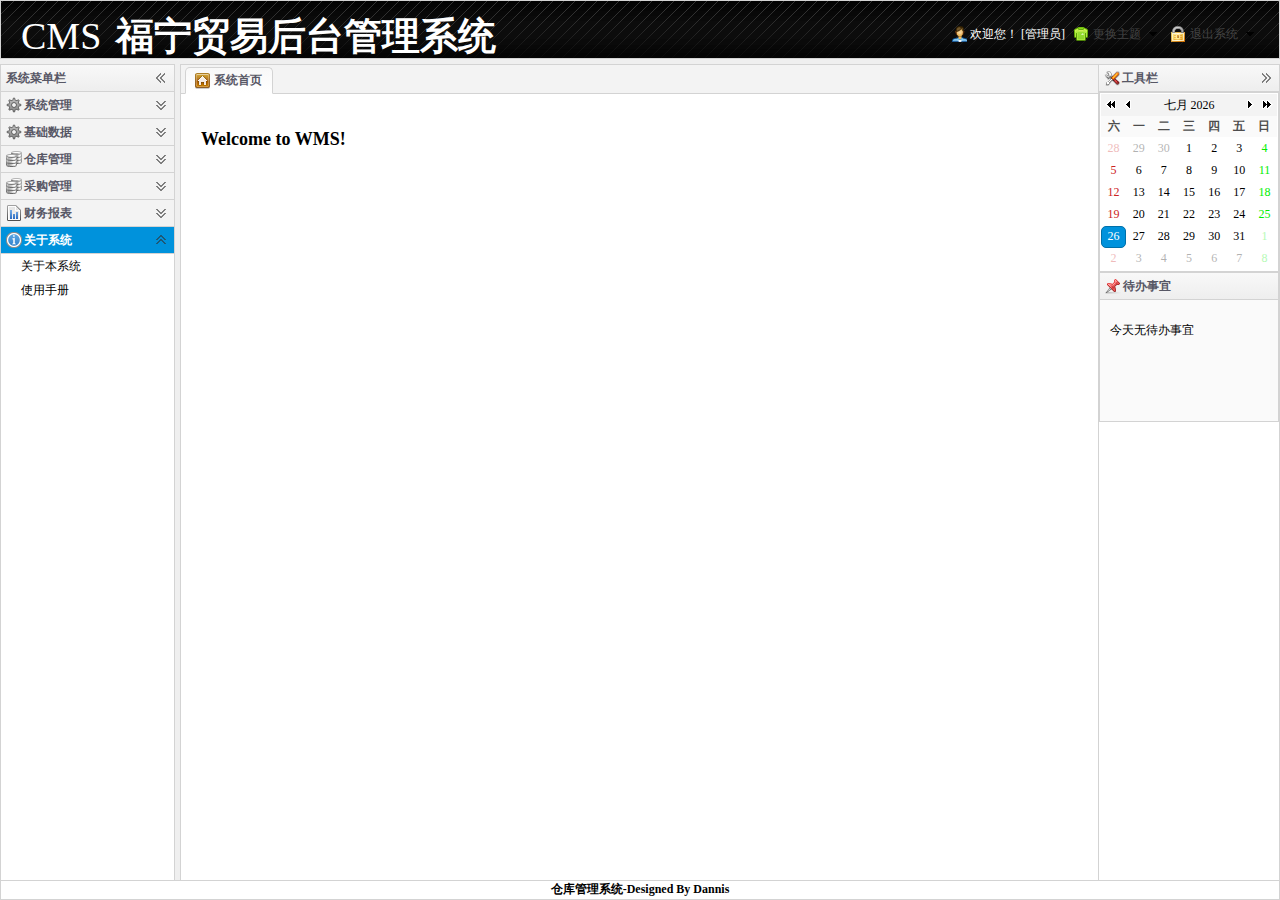
==== cms-web/web/index.html @ 6dc80f47 "init" ====
<!DOCTYPE html PUBLIC "-//W3C//DTD XHTML 1.0 Transitional//EN"
        "http://www.w3.org/TR/xhtml1/DTD/xhtml1-transitional.dtd">
<html>
<head>
    <title>CMS</title>
    <meta http-equiv="Content-Type" content="text/html; charset=UTF-8">
    <link id="easyuiTheme" rel="stylesheet" type="text/css" href="static/easyui/themes/gray/easyui.css">
    <link rel="stylesheet" type="text/css" href="static/easyui/themes/icon.css">
    <link rel="stylesheet" type="text/css" href="static/easyui/themes/color.css">
    <link rel="stylesheet" type="text/css" href="static/css/default.css">
    <link href="static/images/user_male_2.png" rel="shortcut icon">
    <script type="text/javascript" src="static/easyui/jquery.min.js"></script>
    <script type="text/javascript" src="static/easyui/jquery.easyui.min.js"></script>
    <script type="text/javascript" src="static/easyui/locale/easyui-lang-zh_CN.js"></script>
    <script type="text/javascript" src="static/js/jquery.cookie.js"></script>
    <script type="text/javascript" src="static/js/common.js"></script>
</head>
<body class="easyui-layout" scroll="no">
<noscript>
    <div style="position: absolute; z-index: 100000; height: 2046px; top: 0; left: 0;
            width: 100%; background: white; text-align: center;">
        <img src="static/images/noscript.gif" alt='抱歉，请开启脚本支持！'/>
    </div>
</noscript>

<div region="north" split="true" class="header">
    <div style="width:100%;height:100%;margin:0 auto;padding:0 auto">
        <div class="logo">
            <p style="margin: 10px 0 0 20px;display: inline-block">CMS</p>
            <p style="font-weight:600;margin: 10px 0 0 5px;display:inline-block">福宁贸易后台管理系统</p>
        </div>
        <div class="btn-area">
            <div style="margin-right:20px;margin-top:20px;padding:0 auto;vertical-align: middle">
                <img alt="user" src="static/images/user_male_2.png" style="vertical-align: middle"/>
                <span style="line-height:26px;vertical-align:middle;display:inline-block">欢迎您！</span>
                <span style="line-height:26px;vertical-align:middle;display:inline-block">[管理员]</span>
                <a id="change-theme-menubutton" href="javascript:void(0)">更换主题</a>
                <a id="exit-menubutton" href="javascript:void(0)">退出系统</a>
            </div>
            <div id="theme-menu" style="width: 150px;">
                <div data-options="iconCls:''">Default</div>
                <div data-options="iconCls:''">Gray</div>
                <div data-options="iconCls:''">Bootstrap</div>
                <div data-options="iconCls:''">Black</div>
                <div data-options="iconCls:''">Metro</div>
                <div class="menu-sep"></div>
                <div data-options="iconCls:''">Metro-Blue</div>
                <div data-options="iconCls:''">Metro-Gray</div>
                <div data-options="iconCls:''">Metro-Green</div>
                <div data-options="iconCls:''">Metro-Orange</div>
                <div data-options="iconCls:''">Metro-Red</div>
                <div class="menu-sep"></div>
                <div data-options="iconCls:''">UI-Cupertino</div>
                <div data-options="iconCls:''">UI-Pepper-Grinder</div>
                <div data-options="iconCls:''">UI-Sunny</div>
            </div>
            <div id="system-menu" style="width: 120px;">
                <div data-options="iconCls:'icon-custom-lock-go'" cnName="logout-button">注销登陆</div>
                <div data-options="iconCls:'icon-custom-exit'" cnName="exit-button">关闭系统</div>
            </div>
            <div id="logout-dialog" class="easyui-dialog" title="退出登陆" style="width:320px;height:150px;"
                 data-options="iconCls:'icon-custom-exit',resizable:true,modal:true,closed:true,
                 buttons:[
                 {text:'是的',iconCls:'icon-ok',handler:function(){alert('YES')}},
                 {text:'不是',iconCls:'icon-no',handler:function(){alert('NO')}}
                 ]">
                <p style="margin-left:25px;margin-top:25px">是否退出登陆?</p>
            </div>
            <div id="exit-dialog" class="easyui-dialog" title="退出系统" style="width:320px;height:150px;"
                 data-options="iconCls:'icon-custom-exit',resizable:true,modal:true,closed:true,
                 buttons:[
                 {text:'是的',iconCls:'icon-ok',handler:function(){alert('YES')}},
                 {text:'不是',iconCls:'icon-no',handler:function(){alert('NO')}}
                 ]">
                <p style="margin-left:25px;margin-top:25px">是否退出并关闭系统?</p>
            </div>
        </div>
    </div>
</div>

<!-- 系统菜单栏 -->
<div region="west" split="true" title="系统菜单栏" style="width:180px;">
    <div id="left-menu" class="easyui-accordion" fit="true" border="false">
        <!-- 菜单列表 -->
    </div>
</div>

<div region="center" id="mainPanel" style="background: #eee;overflow:hidden;">
    <div id="workspaceTabs">
        <div title="系统首页" style="padding: 20px;" data-options="iconCls:'icon-custom-home'" id="home">
            <h2>Welcome to WMS!</h2>
        </div>
    </div>
</div>

<div region="east" title="工具栏" data-options="iconCls:'icon-dannis-tool'" style="width:182px;">
    <div id="cc" style="width:180px;height:180px;"></div>
    <div id="p" data-options="iconCls:'icon-dannis-pin'" class="easyui-panel" title="待办事宜"
         style="width:180px;height:150px;padding:10px;background:#fafafa;">
        <p>今天无待办事宜</p>
    </div>
</div>

<div region="south" style="height: 20px;">
    <div style="text-align: center; font-weight: bold">
        仓库管理系统-Designed By Dannis
    </div>
</div>

<div id="workbenches" style="display: none">
    <div id="userManagementWorkbench"></div>
</div>
</body>
</html>
---- cms-web/web/static/easyui/themes/gray/easyui.css ----
.panel {
  overflow: hidden;
  text-align: left;
  margin: 0;
  border: 0;
  -moz-border-radius: 0 0 0 0;
  -webkit-border-radius: 0 0 0 0;
  border-radius: 0 0 0 0;
}
.panel-header,
.panel-body {
  border-width: 1px;
  border-style: solid;
}
.panel-header {
  padding: 5px;
  position: relative;
}
.panel-title {
  background: url('images/blank.gif') no-repeat;
}
.panel-header-noborder {
  border-width: 0 0 1px 0;
}
.panel-body {
  overflow: auto;
  border-top-width: 0;
  padding: 0;
}
.panel-body-noheader {
  border-top-width: 1px;
}
.panel-body-noborder {
  border-width: 0px;
}
.panel-body-nobottom {
  border-bottom-width: 0;
}
.panel-with-icon {
  padding-left: 18px;
}
.panel-icon,
.panel-tool {
  position: absolute;
  top: 50%;
  margin-top: -8px;
  height: 16px;
  overflow: hidden;
}
.panel-icon {
  left: 5px;
  width: 16px;
}
.panel-tool {
  right: 5px;
  width: auto;
}
.panel-tool a {
  display: inline-block;
  width: 16px;
  height: 16px;
  opacity: 0.6;
  filter: alpha(opacity=60);
  margin: 0 0 0 2px;
  vertical-align: top;
}
.panel-tool a:hover {
  opacity: 1;
  filter: alpha(opacity=100);
  background-color: #e2e2e2;
  -moz-border-radius: 3px 3px 3px 3px;
  -webkit-border-radius: 3px 3px 3px 3px;
  border-radius: 3px 3px 3px 3px;
}
.panel-loading {
  padding: 11px 0px 10px 30px;
}
.panel-noscroll {
  overflow: hidden;
}
.panel-fit,
.panel-fit body {
  height: 100%;
  margin: 0;
  padding: 0;
  border: 0;
  overflow: hidden;
}
.panel-loading {
  background: url('images/loading.gif') no-repeat 10px 10px;
}
.panel-tool-close {
  background: url('images/panel_tools.png') no-repeat -16px 0px;
}
.panel-tool-min {
  background: url('images/panel_tools.png') no-repeat 0px 0px;
}
.panel-tool-max {
  background: url('images/panel_tools.png') no-repeat 0px -16px;
}
.panel-tool-restore {
  background: url('images/panel_tools.png') no-repeat -16px -16px;
}
.panel-tool-collapse {
  background: url('images/panel_tools.png') no-repeat -32px 0;
}
.panel-tool-expand {
  background: url('images/panel_tools.png') no-repeat -32px -16px;
}
.panel-header,
.panel-body {
  border-color: #D3D3D3;
}
.panel-header {
  background-color: #f3f3f3;
  background: -webkit-linear-gradient(top,#F8F8F8 0,#eeeeee 100%);
  background: -moz-linear-gradient(top,#F8F8F8 0,#eeeeee 100%);
  background: -o-linear-gradient(top,#F8F8F8 0,#eeeeee 100%);
  background: linear-gradient(to bottom,#F8F8F8 0,#eeeeee 100%);
  background-repeat: repeat-x;
  filter: progid:DXImageTransform.Microsoft.gradient(startColorstr=#F8F8F8,endColorstr=#eeeeee,GradientType=0);
}
.panel-body {
  background-color: #ffffff;
  color: #000000;
  font-size: 12px;
}
.panel-title {
  font-size: 12px;
  font-weight: bold;
  color: #575765;
  height: 16px;
  line-height: 16px;
}
.panel-footer {
  border: 1px solid #D3D3D3;
  overflow: hidden;
  background: #fafafa;
}
.panel-footer-noborder {
  border-width: 1px 0 0 0;
}
.accordion {
  overflow: hidden;
  border-width: 1px;
  border-style: solid;
}
.accordion .accordion-header {
  border-width: 0 0 1px;
  cursor: pointer;
}
.accordion .accordion-body {
  border-width: 0 0 1px;
}
.accordion-noborder {
  border-width: 0;
}
.accordion-noborder .accordion-header {
  border-width: 0 0 1px;
}
.accordion-noborder .accordion-body {
  border-width: 0 0 1px;
}
.accordion-collapse {
  background: url('images/accordion_arrows.png') no-repeat 0 0;
}
.accordion-expand {
  background: url('images/accordion_arrows.png') no-repeat -16px 0;
}
.accordion {
  background: #ffffff;
  border-color: #D3D3D3;
}
.accordion .accordion-header {
  background: #f3f3f3;
  filter: none;
}
.accordion .accordion-header-selected {
  background: #0092DC;
}
.accordion .accordion-header-selected .panel-title {
  color: #fff;
}
.window {
  overflow: hidden;
  padding: 5px;
  border-width: 1px;
  border-style: solid;
}
.window .window-header {
  background: transparent;
  padding: 0px 0px 6px 0px;
}
.window .window-body {
  border-width: 1px;
  border-style: solid;
  border-top-width: 0px;
}
.window .window-body-noheader {
  border-top-width: 1px;
}
.window .panel-body-nobottom {
  border-bottom-width: 0;
}
.window .window-header .panel-icon,
.window .window-header .panel-tool {
  top: 50%;
  margin-top: -11px;
}
.window .window-header .panel-icon {
  left: 1px;
}
.window .window-header .panel-tool {
  right: 1px;
}
.window .window-header .panel-with-icon {
  padding-left: 18px;
}
.window-proxy {
  position: absolute;
  overflow: hidden;
}
.window-proxy-mask {
  position: absolute;
  filter: alpha(opacity=5);
  opacity: 0.05;
}
.window-mask {
  position: absolute;
  left: 0;
  top: 0;
  width: 100%;
  height: 100%;
  filter: alpha(opacity=40);
  opacity: 0.40;
  font-size: 1px;
  overflow: hidden;
}
.window,
.window-shadow {
  position: absolute;
  -moz-border-radius: 5px 5px 5px 5px;
  -webkit-border-radius: 5px 5px 5px 5px;
  border-radius: 5px 5px 5px 5px;
}
.window-shadow {
  background: #ccc;
  -moz-box-shadow: 2px 2px 3px #cccccc;
  -webkit-box-shadow: 2px 2px 3px #cccccc;
  box-shadow: 2px 2px 3px #cccccc;
  filter: progid:DXImageTransform.Microsoft.Blur(pixelRadius=2,MakeShadow=false,ShadowOpacity=0.2);
}
.window,
.window .window-body {
  border-color: #D3D3D3;
}
.window {
  background-color: #f3f3f3;
  background: -webkit-linear-gradient(top,#F8F8F8 0,#eeeeee 20%);
  background: -moz-linear-gradient(top,#F8F8F8 0,#eeeeee 20%);
  background: -o-linear-gradient(top,#F8F8F8 0,#eeeeee 20%);
  background: linear-gradient(to bottom,#F8F8F8 0,#eeeeee 20%);
  background-repeat: repeat-x;
  filter: progid:DXImageTransform.Microsoft.gradient(startColorstr=#F8F8F8,endColorstr=#eeeeee,GradientType=0);
}
.window-proxy {
  border: 1px dashed #D3D3D3;
}
.window-proxy-mask,
.window-mask {
  background: #ccc;
}
.window .panel-footer {
  border: 1px solid #D3D3D3;
  position: relative;
  top: -1px;
}
.dialog-content {
  overflow: auto;
}
.dialog-toolbar {
  padding: 2px 5px;
}
.dialog-tool-separator {
  float: left;
  height: 24px;
  border-left: 1px solid #ccc;
  border-right: 1px solid #fff;
  margin: 2px 1px;
}
.dialog-button {
  padding: 5px;
  text-align: right;
}
.dialog-button .l-btn {
  margin-left: 5px;
}
.dialog-toolbar,
.dialog-button {
  background: #fafafa;
  border-width: 1px;
  border-style: solid;
}
.dialog-toolbar {
  border-color: #D3D3D3 #D3D3D3 #ddd #D3D3D3;
}
.dialog-button {
  border-color: #ddd #D3D3D3 #D3D3D3 #D3D3D3;
}
.l-btn {
  text-decoration: none;
  display: inline-block;
  overflow: hidden;
  margin: 0;
  padding: 0;
  cursor: pointer;
  outline: none;
  text-align: center;
  vertical-align: middle;
  line-height: normal;
}
.l-btn-plain {
  border-width: 0;
  padding: 1px;
}
.l-btn-left {
  display: inline-block;
  position: relative;
  overflow: hidden;
  margin: 0;
  padding: 0;
  vertical-align: top;
}
.l-btn-text {
  display: inline-block;
  vertical-align: top;
  width: auto;
  line-height: 24px;
  font-size: 12px;
  padding: 0;
  margin: 0 4px;
}
.l-btn-icon {
  display: inline-block;
  width: 16px;
  height: 16px;
  line-height: 16px;
  position: absolute;
  top: 50%;
  margin-top: -8px;
  font-size: 1px;
}
.l-btn span span .l-btn-empty {
  display: inline-block;
  margin: 0;
  width: 16px;
  height: 24px;
  font-size: 1px;
  vertical-align: top;
}
.l-btn span .l-btn-icon-left {
  padding: 0 0 0 20px;
  background-position: left center;
}
.l-btn span .l-btn-icon-right {
  padding: 0 20px 0 0;
  background-position: right center;
}
.l-btn-icon-left .l-btn-text {
  margin: 0 4px 0 24px;
}
.l-btn-icon-left .l-btn-icon {
  left: 4px;
}
.l-btn-icon-right .l-btn-text {
  margin: 0 24px 0 4px;
}
.l-btn-icon-right .l-btn-icon {
  right: 4px;
}
.l-btn-icon-top .l-btn-text {
  margin: 20px 4px 0 4px;
}
.l-btn-icon-top .l-btn-icon {
  top: 4px;
  left: 50%;
  margin: 0 0 0 -8px;
}
.l-btn-icon-bottom .l-btn-text {
  margin: 0 4px 20px 4px;
}
.l-btn-icon-bottom .l-btn-icon {
  top: auto;
  bottom: 4px;
  left: 50%;
  margin: 0 0 0 -8px;
}
.l-btn-left .l-btn-empty {
  margin: 0 4px;
  width: 16px;
}
.l-btn-plain:hover {
  padding: 0;
}
.l-btn-focus {
  outline: #0000FF dotted thin;
}
.l-btn-large .l-btn-text {
  line-height: 40px;
}
.l-btn-large .l-btn-icon {
  width: 32px;
  height: 32px;
  line-height: 32px;
  margin-top: -16px;
}
.l-btn-large .l-btn-icon-left .l-btn-text {
  margin-left: 40px;
}
.l-btn-large .l-btn-icon-right .l-btn-text {
  margin-right: 40px;
}
.l-btn-large .l-btn-icon-top .l-btn-text {
  margin-top: 36px;
  line-height: 24px;
  min-width: 32px;
}
.l-btn-large .l-btn-icon-top .l-btn-icon {
  margin: 0 0 0 -16px;
}
.l-btn-large .l-btn-icon-bottom .l-btn-text {
  margin-bottom: 36px;
  line-height: 24px;
  min-width: 32px;
}
.l-btn-large .l-btn-icon-bottom .l-btn-icon {
  margin: 0 0 0 -16px;
}
.l-btn-large .l-btn-left .l-btn-empty {
  margin: 0 4px;
  width: 32px;
}
.l-btn {
  color: #444;
  background: #fafafa;
  background-repeat: repeat-x;
  border: 1px solid #bbb;
  background: -webkit-linear-gradient(top,#ffffff 0,#eeeeee 100%);
  background: -moz-linear-gradient(top,#ffffff 0,#eeeeee 100%);
  background: -o-linear-gradient(top,#ffffff 0,#eeeeee 100%);
  background: linear-gradient(to bottom,#ffffff 0,#eeeeee 100%);
  background-repeat: repeat-x;
  filter: progid:DXImageTransform.Microsoft.gradient(startColorstr=#ffffff,endColorstr=#eeeeee,GradientType=0);
  -moz-border-radius: 5px 5px 5px 5px;
  -webkit-border-radius: 5px 5px 5px 5px;
  border-radius: 5px 5px 5px 5px;
}
.l-btn:hover {
  background: #e2e2e2;
  color: #000000;
  border: 1px solid #ccc;
  filter: none;
}
.l-btn-plain {
  background: transparent;
  border-width: 0;
  filter: none;
}
.l-btn-outline {
  border-width: 1px;
  border-color: #ccc;
  padding: 0;
}
.l-btn-plain:hover {
  background: #e2e2e2;
  color: #000000;
  border: 1px solid #ccc;
  -moz-border-radius: 5px 5px 5px 5px;
  -webkit-border-radius: 5px 5px 5px 5px;
  border-radius: 5px 5px 5px 5px;
}
.l-btn-disabled,
.l-btn-disabled:hover {
  opacity: 0.5;
  cursor: default;
  background: #fafafa;
  color: #444;
  background: -webkit-linear-gradient(top,#ffffff 0,#eeeeee 100%);
  background: -moz-linear-gradient(top,#ffffff 0,#eeeeee 100%);
  background: -o-linear-gradient(top,#ffffff 0,#eeeeee 100%);
  background: linear-gradient(to bottom,#ffffff 0,#eeeeee 100%);
  background-repeat: repeat-x;
  filter: progid:DXImageTransform.Microsoft.gradient(startColorstr=#ffffff,endColorstr=#eeeeee,GradientType=0);
}
.l-btn-disabled .l-btn-text,
.l-btn-disabled .l-btn-icon {
  filter: alpha(opacity=50);
}
.l-btn-plain-disabled,
.l-btn-plain-disabled:hover {
  background: transparent;
  filter: alpha(opacity=50);
}
.l-btn-selected,
.l-btn-selected:hover {
  background: #ddd;
  filter: none;
}
.l-btn-plain-selected,
.l-btn-plain-selected:hover {
  background: #ddd;
}
.textbox {
  position: relative;
  border: 1px solid #D3D3D3;
  background-color: #fff;
  vertical-align: middle;
  display: inline-block;
  overflow: hidden;
  white-space: nowrap;
  margin: 0;
  padding: 0;
  -moz-border-radius: 5px 5px 5px 5px;
  -webkit-border-radius: 5px 5px 5px 5px;
  border-radius: 5px 5px 5px 5px;
}
.textbox .textbox-text {
  font-size: 12px;
  border: 0;
  margin: 0;
  padding: 4px;
  white-space: normal;
  vertical-align: top;
  outline-style: none;
  resize: none;
  -moz-border-radius: 5px 5px 5px 5px;
  -webkit-border-radius: 5px 5px 5px 5px;
  border-radius: 5px 5px 5px 5px;
}
.textbox .textbox-prompt {
  font-size: 12px;
  color: #aaa;
}
.textbox .textbox-button,
.textbox .textbox-button:hover {
  position: absolute;
  top: 0;
  padding: 0;
  vertical-align: top;
  -moz-border-radius: 0 0 0 0;
  -webkit-border-radius: 0 0 0 0;
  border-radius: 0 0 0 0;
}
.textbox-button-right,
.textbox-button-right:hover {
  border-width: 0 0 0 1px;
}
.textbox-button-left,
.textbox-button-left:hover {
  border-width: 0 1px 0 0;
}
.textbox-addon {
  position: absolute;
  top: 0;
}
.textbox-icon {
  display: inline-block;
  width: 18px;
  height: 20px;
  overflow: hidden;
  vertical-align: top;
  background-position: center center;
  cursor: pointer;
  opacity: 0.6;
  filter: alpha(opacity=60);
  text-decoration: none;
  outline-style: none;
}
.textbox-icon-disabled,
.textbox-icon-readonly {
  cursor: default;
}
.textbox-icon:hover {
  opacity: 1.0;
  filter: alpha(opacity=100);
}
.textbox-icon-disabled:hover {
  opacity: 0.6;
  filter: alpha(opacity=60);
}
.textbox-focused {
  -moz-box-shadow: 0 0 3px 0 #D3D3D3;
  -webkit-box-shadow: 0 0 3px 0 #D3D3D3;
  box-shadow: 0 0 3px 0 #D3D3D3;
}
.textbox-invalid {
  border-color: #ffa8a8;
  background-color: #fff3f3;
}
.filebox .textbox-value {
  vertical-align: top;
  position: absolute;
  top: 0;
  left: -5000px;
}
.filebox-label {
  display: inline-block;
  position: absolute;
  width: 100%;
  height: 100%;
  cursor: pointer;
  left: 0;
  top: 0;
  z-index: 10;
}
.l-btn-disabled .filebox-label {
  cursor: default;
}
.combo {
  display: inline-block;
  white-space: nowrap;
  margin: 0;
  padding: 0;
  border-width: 1px;
  border-style: solid;
  overflow: hidden;
  vertical-align: middle;
}
.combo .combo-text {
  font-size: 12px;
  border: 0px;
  margin: 0;
  padding: 0px 2px;
  vertical-align: baseline;
}
.combo-arrow {
  width: 18px;
  height: 20px;
  overflow: hidden;
  display: inline-block;
  vertical-align: top;
  cursor: pointer;
  opacity: 0.6;
  filter: alpha(opacity=60);
}
.combo-arrow-hover {
  opacity: 1.0;
  filter: alpha(opacity=100);
}
.combo-panel {
  overflow: auto;
}
.combo-arrow {
  background: url('images/combo_arrow.png') no-repeat center center;
}
.combo-panel {
  background-color: #ffffff;
}
.combo {
  border-color: #D3D3D3;
  background-color: #fff;
}
.combo-arrow {
  background-color: #f3f3f3;
}
.combo-arrow-hover {
  background-color: #e2e2e2;
}
.combo-arrow:hover {
  background-color: #e2e2e2;
}
.combo .textbox-icon-disabled:hover {
  cursor: default;
}
.textbox-invalid {
  border-color: #ffa8a8;
  background-color: #fff3f3;
}
.combobox-item,
.combobox-group {
  font-size: 12px;
  padding: 3px;
  padding-right: 0px;
}
.combobox-item-disabled {
  opacity: 0.5;
  filter: alpha(opacity=50);
}
.combobox-gitem {
  padding-left: 10px;
}
.combobox-group {
  font-weight: bold;
}
.combobox-item-hover {
  background-color: #e2e2e2;
  color: #000000;
}
.combobox-item-selected {
  background-color: #0092DC;
  color: #fff;
}
.layout {
  position: relative;
  overflow: hidden;
  margin: 0;
  padding: 0;
  z-index: 0;
}
.layout-panel {
  position: absolute;
  overflow: hidden;
}
.layout-panel-east,
.layout-panel-west {
  z-index: 2;
}
.layout-panel-north,
.layout-panel-south {
  z-index: 3;
}
.layout-expand {
  position: absolute;
  padding: 0px;
  font-size: 1px;
  cursor: pointer;
  z-index: 1;
}
.layout-expand .panel-header,
.layout-expand .panel-body {
  background: transparent;
  filter: none;
  overflow: hidden;
}
.layout-expand .panel-header {
  border-bottom-width: 0px;
}
.layout-split-proxy-h,
.layout-split-proxy-v {
  position: absolute;
  font-size: 1px;
  display: none;
  z-index: 5;
}
.layout-split-proxy-h {
  width: 5px;
  cursor: e-resize;
}
.layout-split-proxy-v {
  height: 5px;
  cursor: n-resize;
}
.layout-mask {
  position: absolute;
  background: #fafafa;
  filter: alpha(opacity=10);
  opacity: 0.10;
  z-index: 4;
}
.layout-button-up {
  background: url('images/layout_arrows.png') no-repeat -16px -16px;
}
.layout-button-down {
  background: url('images/layout_arrows.png') no-repeat -16px 0;
}
.layout-button-left {
  background: url('images/layout_arrows.png') no-repeat 0 0;
}
.layout-button-right {
  background: url('images/layout_arrows.png') no-repeat 0 -16px;
}
.layout-split-proxy-h,
.layout-split-proxy-v {
  background-color: #bfbfbf;
}
.layout-split-north {
  border-bottom: 5px solid #efefef;
}
.layout-split-south {
  border-top: 5px solid #efefef;
}
.layout-split-east {
  border-left: 5px solid #efefef;
}
.layout-split-west {
  border-right: 5px solid #efefef;
}
.layout-expand {
  background-color: #f3f3f3;
}
.layout-expand-over {
  background-color: #f3f3f3;
}
.tabs-container {
  overflow: hidden;
}
.tabs-header {
  border-width: 1px;
  border-style: solid;
  border-bottom-width: 0;
  position: relative;
  padding: 0;
  padding-top: 2px;
  overflow: hidden;
}
.tabs-scroller-left,
.tabs-scroller-right {
  position: absolute;
  top: auto;
  bottom: 0;
  width: 18px;
  font-size: 1px;
  display: none;
  cursor: pointer;
  border-width: 1px;
  border-style: solid;
}
.tabs-scroller-left {
  left: 0;
}
.tabs-scroller-right {
  right: 0;
}
.tabs-tool {
  position: absolute;
  bottom: 0;
  padding: 1px;
  overflow: hidden;
  border-width: 1px;
  border-style: solid;
}
.tabs-header-plain .tabs-tool {
  padding: 0 1px;
}
.tabs-wrap {
  position: relative;
  left: 0;
  overflow: hidden;
  width: 100%;
  margin: 0;
  padding: 0;
}
.tabs-scrolling {
  margin-left: 18px;
  margin-right: 18px;
}
.tabs-disabled {
  opacity: 0.3;
  filter: alpha(opacity=30);
}
.tabs {
  list-style-type: none;
  height: 26px;
  margin: 0px;
  padding: 0px;
  padding-left: 4px;
  width: 50000px;
  border-style: solid;
  border-width: 0 0 1px 0;
}
.tabs li {
  float: left;
  display: inline-block;
  margin: 0 4px -1px 0;
  padding: 0;
  position: relative;
  border: 0;
}
.tabs li a.tabs-inner {
  display: inline-block;
  text-decoration: none;
  margin: 0;
  padding: 0 10px;
  height: 25px;
  line-height: 25px;
  text-align: center;
  white-space: nowrap;
  border-width: 1px;
  border-style: solid;
  -moz-border-radius: 5px 5px 0 0;
  -webkit-border-radius: 5px 5px 0 0;
  border-radius: 5px 5px 0 0;
}
.tabs li.tabs-selected a.tabs-inner {
  font-weight: bold;
  outline: none;
}
.tabs li.tabs-selected a:hover.tabs-inner {
  cursor: default;
  pointer: default;
}
.tabs li a.tabs-close,
.tabs-p-tool {
  position: absolute;
  font-size: 1px;
  display: block;
  height: 12px;
  padding: 0;
  top: 50%;
  margin-top: -6px;
  overflow: hidden;
}
.tabs li a.tabs-close {
  width: 12px;
  right: 5px;
  opacity: 0.6;
  filter: alpha(opacity=60);
}
.tabs-p-tool {
  right: 16px;
}
.tabs-p-tool a {
  display: inline-block;
  font-size: 1px;
  width: 12px;
  height: 12px;
  margin: 0;
  opacity: 0.6;
  filter: alpha(opacity=60);
}
.tabs li a:hover.tabs-close,
.tabs-p-tool a:hover {
  opacity: 1;
  filter: alpha(opacity=100);
  cursor: hand;
  cursor: pointer;
}
.tabs-with-icon {
  padding-left: 18px;
}
.tabs-icon {
  position: absolute;
  width: 16px;
  height: 16px;
  left: 10px;
  top: 50%;
  margin-top: -8px;
}
.tabs-title {
  font-size: 12px;
}
.tabs-closable {
  padding-right: 8px;
}
.tabs-panels {
  margin: 0px;
  padding: 0px;
  border-width: 1px;
  border-style: solid;
  border-top-width: 0;
  overflow: hidden;
}
.tabs-header-bottom {
  border-width: 0 1px 1px 1px;
  padding: 0 0 2px 0;
}
.tabs-header-bottom .tabs {
  border-width: 1px 0 0 0;
}
.tabs-header-bottom .tabs li {
  margin: -1px 4px 0 0;
}
.tabs-header-bottom .tabs li a.tabs-inner {
  -moz-border-radius: 0 0 5px 5px;
  -webkit-border-radius: 0 0 5px 5px;
  border-radius: 0 0 5px 5px;
}
.tabs-header-bottom .tabs-tool {
  top: 0;
}
.tabs-header-bottom .tabs-scroller-left,
.tabs-header-bottom .tabs-scroller-right {
  top: 0;
  bottom: auto;
}
.tabs-panels-top {
  border-width: 1px 1px 0 1px;
}
.tabs-header-left {
  float: left;
  border-width: 1px 0 1px 1px;
  padding: 0;
}
.tabs-header-right {
  float: right;
  border-width: 1px 1px 1px 0;
  padding: 0;
}
.tabs-header-left .tabs-wrap,
.tabs-header-right .tabs-wrap {
  height: 100%;
}
.tabs-header-left .tabs {
  height: 100%;
  padding: 4px 0 0 2px;
  border-width: 0 1px 0 0;
}
.tabs-header-right .tabs {
  height: 100%;
  padding: 4px 2px 0 0;
  border-width: 0 0 0 1px;
}
.tabs-header-left .tabs li,
.tabs-header-right .tabs li {
  display: block;
  width: 100%;
  position: relative;
}
.tabs-header-left .tabs li {
  left: auto;
  right: 0;
  margin: 0 -1px 4px 0;
  float: right;
}
.tabs-header-right .tabs li {
  left: 0;
  right: auto;
  margin: 0 0 4px -1px;
  float: left;
}
.tabs-justified li a.tabs-inner {
  padding-left: 0;
  padding-right: 0;
}
.tabs-header-left .tabs li a.tabs-inner {
  display: block;
  text-align: left;
  padding-left: 10px;
  padding-right: 10px;
  -moz-border-radius: 5px 0 0 5px;
  -webkit-border-radius: 5px 0 0 5px;
  border-radius: 5px 0 0 5px;
}
.tabs-header-right .tabs li a.tabs-inner {
  display: block;
  text-align: left;
  padding-left: 10px;
  padding-right: 10px;
  -moz-border-radius: 0 5px 5px 0;
  -webkit-border-radius: 0 5px 5px 0;
  border-radius: 0 5px 5px 0;
}
.tabs-panels-right {
  float: right;
  border-width: 1px 1px 1px 0;
}
.tabs-panels-left {
  float: left;
  border-width: 1px 0 1px 1px;
}
.tabs-header-noborder,
.tabs-panels-noborder {
  border: 0px;
}
.tabs-header-plain {
  border: 0px;
  background: transparent;
}
.tabs-pill {
  padding-bottom: 3px;
}
.tabs-header-bottom .tabs-pill {
  padding-top: 3px;
  padding-bottom: 0;
}
.tabs-header-left .tabs-pill {
  padding-right: 3px;
}
.tabs-header-right .tabs-pill {
  padding-left: 3px;
}
.tabs-header .tabs-pill li a.tabs-inner {
  -moz-border-radius: 5px 5px 5px 5px;
  -webkit-border-radius: 5px 5px 5px 5px;
  border-radius: 5px 5px 5px 5px;
}
.tabs-header-narrow,
.tabs-header-narrow .tabs-narrow {
  padding: 0;
}
.tabs-narrow li,
.tabs-header-bottom .tabs-narrow li {
  margin-left: 0;
  margin-right: -1px;
}
.tabs-narrow li.tabs-last,
.tabs-header-bottom .tabs-narrow li.tabs-last {
  margin-right: 0;
}
.tabs-header-left .tabs-narrow,
.tabs-header-right .tabs-narrow {
  padding-top: 0;
}
.tabs-header-left .tabs-narrow li {
  margin-bottom: -1px;
  margin-right: -1px;
}
.tabs-header-left .tabs-narrow li.tabs-last,
.tabs-header-right .tabs-narrow li.tabs-last {
  margin-bottom: 0;
}
.tabs-header-right .tabs-narrow li {
  margin-bottom: -1px;
  margin-left: -1px;
}
.tabs-scroller-left {
  background: #f3f3f3 url('images/tabs_icons.png') no-repeat 1px center;
}
.tabs-scroller-right {
  background: #f3f3f3 url('images/tabs_icons.png') no-repeat -15px center;
}
.tabs li a.tabs-close {
  background: url('images/tabs_icons.png') no-repeat -34px center;
}
.tabs li a.tabs-inner:hover {
  background: #e2e2e2;
  color: #000000;
  filter: none;
}
.tabs li.tabs-selected a.tabs-inner {
  background-color: #ffffff;
  color: #575765;
  background: -webkit-linear-gradient(top,#F8F8F8 0,#ffffff 100%);
  background: -moz-linear-gradient(top,#F8F8F8 0,#ffffff 100%);
  background: -o-linear-gradient(top,#F8F8F8 0,#ffffff 100%);
  background: linear-gradient(to bottom,#F8F8F8 0,#ffffff 100%);
  background-repeat: repeat-x;
  filter: progid:DXImageTransform.Microsoft.gradient(startColorstr=#F8F8F8,endColorstr=#ffffff,GradientType=0);
}
.tabs-header-bottom .tabs li.tabs-selected a.tabs-inner {
  background: -webkit-linear-gradient(top,#ffffff 0,#F8F8F8 100%);
  background: -moz-linear-gradient(top,#ffffff 0,#F8F8F8 100%);
  background: -o-linear-gradient(top,#ffffff 0,#F8F8F8 100%);
  background: linear-gradient(to bottom,#ffffff 0,#F8F8F8 100%);
  background-repeat: repeat-x;
  filter: progid:DXImageTransform.Microsoft.gradient(startColorstr=#ffffff,endColorstr=#F8F8F8,GradientType=0);
}
.tabs-header-left .tabs li.tabs-selected a.tabs-inner {
  background: -webkit-linear-gradient(left,#F8F8F8 0,#ffffff 100%);
  background: -moz-linear-gradient(left,#F8F8F8 0,#ffffff 100%);
  background: -o-linear-gradient(left,#F8F8F8 0,#ffffff 100%);
  background: linear-gradient(to right,#F8F8F8 0,#ffffff 100%);
  background-repeat: repeat-y;
  filter: progid:DXImageTransform.Microsoft.gradient(startColorstr=#F8F8F8,endColorstr=#ffffff,GradientType=1);
}
.tabs-header-right .tabs li.tabs-selected a.tabs-inner {
  background: -webkit-linear-gradient(left,#ffffff 0,#F8F8F8 100%);
  background: -moz-linear-gradient(left,#ffffff 0,#F8F8F8 100%);
  background: -o-linear-gradient(left,#ffffff 0,#F8F8F8 100%);
  background: linear-gradient(to right,#ffffff 0,#F8F8F8 100%);
  background-repeat: repeat-y;
  filter: progid:DXImageTransform.Microsoft.gradient(startColorstr=#ffffff,endColorstr=#F8F8F8,GradientType=1);
}
.tabs li a.tabs-inner {
  color: #575765;
  background-color: #f3f3f3;
  background: -webkit-linear-gradient(top,#F8F8F8 0,#eeeeee 100%);
  background: -moz-linear-gradient(top,#F8F8F8 0,#eeeeee 100%);
  background: -o-linear-gradient(top,#F8F8F8 0,#eeeeee 100%);
  background: linear-gradient(to bottom,#F8F8F8 0,#eeeeee 100%);
  background-repeat: repeat-x;
  filter: progid:DXImageTransform.Microsoft.gradient(startColorstr=#F8F8F8,endColorstr=#eeeeee,GradientType=0);
}
.tabs-header,
.tabs-tool {
  background-color: #f3f3f3;
}
.tabs-header-plain {
  background: transparent;
}
.tabs-header,
.tabs-scroller-left,
.tabs-scroller-right,
.tabs-tool,
.tabs,
.tabs-panels,
.tabs li a.tabs-inner,
.tabs li.tabs-selected a.tabs-inner,
.tabs-header-bottom .tabs li.tabs-selected a.tabs-inner,
.tabs-header-left .tabs li.tabs-selected a.tabs-inner,
.tabs-header-right .tabs li.tabs-selected a.tabs-inner {
  border-color: #D3D3D3;
}
.tabs-p-tool a:hover,
.tabs li a:hover.tabs-close,
.tabs-scroller-over {
  background-color: #e2e2e2;
}
.tabs li.tabs-selected a.tabs-inner {
  border-bottom: 1px solid #ffffff;
}
.tabs-header-bottom .tabs li.tabs-selected a.tabs-inner {
  border-top: 1px solid #ffffff;
}
.tabs-header-left .tabs li.tabs-selected a.tabs-inner {
  border-right: 1px solid #ffffff;
}
.tabs-header-right .tabs li.tabs-selected a.tabs-inner {
  border-left: 1px solid #ffffff;
}
.tabs-header .tabs-pill li.tabs-selected a.tabs-inner {
  background: #0092DC;
  color: #fff;
  filter: none;
  border-color: #D3D3D3;
}
.datagrid .panel-body {
  overflow: hidden;
  position: relative;
}
.datagrid-view {
  position: relative;
  overflow: hidden;
}
.datagrid-view1,
.datagrid-view2 {
  position: absolute;
  overflow: hidden;
  top: 0;
}
.datagrid-view1 {
  left: 0;
}
.datagrid-view2 {
  right: 0;
}
.datagrid-mask {
  position: absolute;
  left: 0;
  top: 0;
  width: 100%;
  height: 100%;
  opacity: 0.3;
  filter: alpha(opacity=30);
  display: none;
}
.datagrid-mask-msg {
  position: absolute;
  top: 50%;
  margin-top: -20px;
  padding: 10px 5px 10px 30px;
  width: auto;
  height: 16px;
  border-width: 2px;
  border-style: solid;
  display: none;
}
.datagrid-sort-icon {
  padding: 0;
}
.datagrid-toolbar {
  height: auto;
  padding: 1px 2px;
  border-width: 0 0 1px 0;
  border-style: solid;
}
.datagrid-btn-separator {
  float: left;
  height: 24px;
  border-left: 1px solid #ccc;
  border-right: 1px solid #fff;
  margin: 2px 1px;
}
.datagrid .datagrid-pager {
  display: block;
  margin: 0;
  border-width: 1px 0 0 0;
  border-style: solid;
}
.datagrid .datagrid-pager-top {
  border-width: 0 0 1px 0;
}
.datagrid-header {
  overflow: hidden;
  cursor: default;
  border-width: 0 0 1px 0;
  border-style: solid;
}
.datagrid-header-inner {
  float: left;
  width: 10000px;
}
.datagrid-header-row,
.datagrid-row {
  height: 25px;
}
.datagrid-header td,
.datagrid-body td,
.datagrid-footer td {
  border-width: 0 1px 1px 0;
  border-style: dotted;
  margin: 0;
  padding: 0;
}
.datagrid-cell,
.datagrid-cell-group,
.datagrid-header-rownumber,
.datagrid-cell-rownumber {
  margin: 0;
  padding: 0 4px;
  white-space: nowrap;
  word-wrap: normal;
  overflow: hidden;
  height: 18px;
  line-height: 18px;
  font-size: 12px;
}
.datagrid-header .datagrid-cell {
  height: auto;
}
.datagrid-header .datagrid-cell span {
  font-size: 12px;
}
.datagrid-cell-group {
  text-align: center;
}
.datagrid-header-rownumber,
.datagrid-cell-rownumber {
  width: 25px;
  text-align: center;
  margin: 0;
  padding: 0;
}
.datagrid-body {
  margin: 0;
  padding: 0;
  overflow: auto;
  zoom: 1;
}
.datagrid-view1 .datagrid-body-inner {
  padding-bottom: 20px;
}
.datagrid-view1 .datagrid-body {
  overflow: hidden;
}
.datagrid-footer {
  overflow: hidden;
}
.datagrid-footer-inner {
  border-width: 1px 0 0 0;
  border-style: solid;
  width: 10000px;
  float: left;
}
.datagrid-row-editing .datagrid-cell {
  height: auto;
}
.datagrid-header-check,
.datagrid-cell-check {
  padding: 0;
  width: 27px;
  height: 18px;
  font-size: 1px;
  text-align: center;
  overflow: hidden;
}
.datagrid-header-check input,
.datagrid-cell-check input {
  margin: 0;
  padding: 0;
  width: 15px;
  height: 18px;
}
.datagrid-resize-proxy {
  position: absolute;
  width: 1px;
  height: 10000px;
  top: 0;
  cursor: e-resize;
  display: none;
}
.datagrid-body .datagrid-editable {
  margin: 0;
  padding: 0;
}
.datagrid-body .datagrid-editable table {
  width: 100%;
  height: 100%;
}
.datagrid-body .datagrid-editable td {
  border: 0;
  margin: 0;
  padding: 0;
}
.datagrid-view .datagrid-editable-input {
  margin: 0;
  padding: 2px 4px;
  border: 1px solid #D3D3D3;
  font-size: 12px;
  outline-style: none;
  -moz-border-radius: 0 0 0 0;
  -webkit-border-radius: 0 0 0 0;
  border-radius: 0 0 0 0;
}
.datagrid-sort-desc .datagrid-sort-icon {
  padding: 0 13px 0 0;
  background: url('images/datagrid_icons.png') no-repeat -16px center;
}
.datagrid-sort-asc .datagrid-sort-icon {
  padding: 0 13px 0 0;
  background: url('images/datagrid_icons.png') no-repeat 0px center;
}
.datagrid-row-collapse {
  background: url('images/datagrid_icons.png') no-repeat -48px center;
}
.datagrid-row-expand {
  background: url('images/datagrid_icons.png') no-repeat -32px center;
}
.datagrid-mask-msg {
  background: #ffffff url('images/loading.gif') no-repeat scroll 5px center;
}
.datagrid-header,
.datagrid-td-rownumber {
  background-color: #fafafa;
  background: -webkit-linear-gradient(top,#fdfdfd 0,#f5f5f5 100%);
  background: -moz-linear-gradient(top,#fdfdfd 0,#f5f5f5 100%);
  background: -o-linear-gradient(top,#fdfdfd 0,#f5f5f5 100%);
  background: linear-gradient(to bottom,#fdfdfd 0,#f5f5f5 100%);
  background-repeat: repeat-x;
  filter: progid:DXImageTransform.Microsoft.gradient(startColorstr=#fdfdfd,endColorstr=#f5f5f5,GradientType=0);
}
.datagrid-cell-rownumber {
  color: #000000;
}
.datagrid-resize-proxy {
  background: #bfbfbf;
}
.datagrid-mask {
  background: #ccc;
}
.datagrid-mask-msg {
  border-color: #D3D3D3;
}
.datagrid-toolbar,
.datagrid-pager {
  background: #fafafa;
}
.datagrid-header,
.datagrid-toolbar,
.datagrid-pager,
.datagrid-footer-inner {
  border-color: #ddd;
}
.datagrid-header td,
.datagrid-body td,
.datagrid-footer td {
  border-color: #ccc;
}
.datagrid-htable,
.datagrid-btable,
.datagrid-ftable {
  color: #000000;
  border-collapse: separate;
}
.datagrid-row-alt {
  background: #fafafa;
}
.datagrid-row-over,
.datagrid-header td.datagrid-header-over {
  background: #e2e2e2;
  color: #000000;
  cursor: default;
}
.datagrid-row-selected {
  background: #0092DC;
  color: #fff;
}
.datagrid-row-editing .textbox,
.datagrid-row-editing .textbox-text {
  -moz-border-radius: 0 0 0 0;
  -webkit-border-radius: 0 0 0 0;
  border-radius: 0 0 0 0;
}
.propertygrid .datagrid-view1 .datagrid-body td {
  padding-bottom: 1px;
  border-width: 0 1px 0 0;
}
.propertygrid .datagrid-group {
  height: 21px;
  overflow: hidden;
  border-width: 0 0 1px 0;
  border-style: solid;
}
.propertygrid .datagrid-group span {
  font-weight: bold;
}
.propertygrid .datagrid-view1 .datagrid-body td {
  border-color: #ddd;
}
.propertygrid .datagrid-view1 .datagrid-group {
  border-color: #f3f3f3;
}
.propertygrid .datagrid-view2 .datagrid-group {
  border-color: #ddd;
}
.propertygrid .datagrid-group,
.propertygrid .datagrid-view1 .datagrid-body,
.propertygrid .datagrid-view1 .datagrid-row-over,
.propertygrid .datagrid-view1 .datagrid-row-selected {
  background: #f3f3f3;
}
.datalist .datagrid-header {
  border-width: 0;
}
.datalist .datagrid-group,
.m-list .m-list-group {
  height: 25px;
  line-height: 25px;
  font-weight: bold;
  overflow: hidden;
  background-color: #fafafa;
  border-style: solid;
  border-width: 0 0 1px 0;
  border-color: #ccc;
}
.datalist .datagrid-group-expander {
  display: none;
}
.datalist .datagrid-group-title {
  padding: 0 4px;
}
.datalist .datagrid-btable {
  width: 100%;
  table-layout: fixed;
}
.datalist .datagrid-row td {
  border-style: solid;
  border-left-color: transparent;
  border-right-color: transparent;
  border-bottom-width: 0;
}
.datalist-lines .datagrid-row td {
  border-bottom-width: 1px;
}
.datalist .datagrid-cell,
.m-list li {
  width: auto;
  height: auto;
  padding: 2px 4px;
  line-height: 18px;
  position: relative;
  white-space: nowrap;
  text-overflow: ellipsis;
  overflow: hidden;
}
.datalist-link,
.m-list li>a {
  display: block;
  position: relative;
  cursor: pointer;
  color: #000000;
  text-decoration: none;
  overflow: hidden;
  margin: -2px -4px;
  padding: 2px 4px;
  padding-right: 16px;
  line-height: 18px;
  white-space: nowrap;
  text-overflow: ellipsis;
  overflow: hidden;
}
.datalist-link::after,
.m-list li>a::after {
  position: absolute;
  display: block;
  width: 8px;
  height: 8px;
  content: '';
  right: 6px;
  top: 50%;
  margin-top: -4px;
  border-style: solid;
  border-width: 1px 1px 0 0;
  -ms-transform: rotate(45deg);
  -moz-transform: rotate(45deg);
  -webkit-transform: rotate(45deg);
  -o-transform: rotate(45deg);
  transform: rotate(45deg);
}
.m-list {
  margin: 0;
  padding: 0;
  list-style: none;
}
.m-list li {
  border-style: solid;
  border-width: 0 0 1px 0;
  border-color: #ccc;
}
.m-list li>a:hover {
  background: #e2e2e2;
  color: #000000;
}
.m-list .m-list-group {
  padding: 0 4px;
}
.pagination {
  zoom: 1;
}
.pagination table {
  float: left;
  height: 30px;
}
.pagination td {
  border: 0;
}
.pagination-btn-separator {
  float: left;
  height: 24px;
  border-left: 1px solid #ccc;
  border-right: 1px solid #fff;
  margin: 3px 1px;
}
.pagination .pagination-num {
  border-width: 1px;
  border-style: solid;
  margin: 0 2px;
  padding: 2px;
  width: 2em;
  height: auto;
}
.pagination-page-list {
  margin: 0px 6px;
  padding: 1px 2px;
  width: auto;
  height: auto;
  border-width: 1px;
  border-style: solid;
}
.pagination-info {
  float: right;
  margin: 0 6px 0 0;
  padding: 0;
  height: 30px;
  line-height: 30px;
  font-size: 12px;
}
.pagination span {
  font-size: 12px;
}
.pagination-link .l-btn-text {
  width: 24px;
  text-align: center;
  margin: 0;
}
.pagination-first {
  background: url('images/pagination_icons.png') no-repeat 0 center;
}
.pagination-prev {
  background: url('images/pagination_icons.png') no-repeat -16px center;
}
.pagination-next {
  background: url('images/pagination_icons.png') no-repeat -32px center;
}
.pagination-last {
  background: url('images/pagination_icons.png') no-repeat -48px center;
}
.pagination-load {
  background: url('images/pagination_icons.png') no-repeat -64px center;
}
.pagination-loading {
  background: url('images/loading.gif') no-repeat center center;
}
.pagination-page-list,
.pagination .pagination-num {
  border-color: #D3D3D3;
}
.calendar {
  border-width: 1px;
  border-style: solid;
  padding: 1px;
  overflow: hidden;
}
.calendar table {
  table-layout: fixed;
  border-collapse: separate;
  font-size: 12px;
  width: 100%;
  height: 100%;
}
.calendar table td,
.calendar table th {
  font-size: 12px;
}
.calendar-noborder {
  border: 0;
}
.calendar-header {
  position: relative;
  height: 22px;
}
.calendar-title {
  text-align: center;
  height: 22px;
}
.calendar-title span {
  position: relative;
  display: inline-block;
  top: 2px;
  padding: 0 3px;
  height: 18px;
  line-height: 18px;
  font-size: 12px;
  cursor: pointer;
  -moz-border-radius: 5px 5px 5px 5px;
  -webkit-border-radius: 5px 5px 5px 5px;
  border-radius: 5px 5px 5px 5px;
}
.calendar-prevmonth,
.calendar-nextmonth,
.calendar-prevyear,
.calendar-nextyear {
  position: absolute;
  top: 50%;
  margin-top: -7px;
  width: 14px;
  height: 14px;
  cursor: pointer;
  font-size: 1px;
  -moz-border-radius: 5px 5px 5px 5px;
  -webkit-border-radius: 5px 5px 5px 5px;
  border-radius: 5px 5px 5px 5px;
}
.calendar-prevmonth {
  left: 20px;
  background: url('images/calendar_arrows.png') no-repeat -18px -2px;
}
.calendar-nextmonth {
  right: 20px;
  background: url('images/calendar_arrows.png') no-repeat -34px -2px;
}
.calendar-prevyear {
  left: 3px;
  background: url('images/calendar_arrows.png') no-repeat -1px -2px;
}
.calendar-nextyear {
  right: 3px;
  background: url('images/calendar_arrows.png') no-repeat -49px -2px;
}
.calendar-body {
  position: relative;
}
.calendar-body th,
.calendar-body td {
  text-align: center;
}
.calendar-day {
  border: 0;
  padding: 1px;
  cursor: pointer;
  -moz-border-radius: 5px 5px 5px 5px;
  -webkit-border-radius: 5px 5px 5px 5px;
  border-radius: 5px 5px 5px 5px;
}
.calendar-other-month {
  opacity: 0.3;
  filter: alpha(opacity=30);
}
.calendar-disabled {
  opacity: 0.6;
  filter: alpha(opacity=60);
  cursor: default;
}
.calendar-menu {
  position: absolute;
  top: 0;
  left: 0;
  width: 180px;
  height: 150px;
  padding: 5px;
  font-size: 12px;
  display: none;
  overflow: hidden;
}
.calendar-menu-year-inner {
  text-align: center;
  padding-bottom: 5px;
}
.calendar-menu-year {
  width: 40px;
  text-align: center;
  border-width: 1px;
  border-style: solid;
  margin: 0;
  padding: 2px;
  font-weight: bold;
  font-size: 12px;
}
.calendar-menu-prev,
.calendar-menu-next {
  display: inline-block;
  width: 21px;
  height: 21px;
  vertical-align: top;
  cursor: pointer;
  -moz-border-radius: 5px 5px 5px 5px;
  -webkit-border-radius: 5px 5px 5px 5px;
  border-radius: 5px 5px 5px 5px;
}
.calendar-menu-prev {
  margin-right: 10px;
  background: url('images/calendar_arrows.png') no-repeat 2px 2px;
}
.calendar-menu-next {
  margin-left: 10px;
  background: url('images/calendar_arrows.png') no-repeat -45px 2px;
}
.calendar-menu-month {
  text-align: center;
  cursor: pointer;
  font-weight: bold;
  -moz-border-radius: 5px 5px 5px 5px;
  -webkit-border-radius: 5px 5px 5px 5px;
  border-radius: 5px 5px 5px 5px;
}
.calendar-body th,
.calendar-menu-month {
  color: #4d4d4d;
}
.calendar-day {
  color: #000000;
}
.calendar-sunday {
  color: #CC2222;
}
.calendar-saturday {
  color: #00ee00;
}
.calendar-today {
  color: #0000ff;
}
.calendar-menu-year {
  border-color: #D3D3D3;
}
.calendar {
  border-color: #D3D3D3;
}
.calendar-header {
  background: #f3f3f3;
}
.calendar-body,
.calendar-menu {
  background: #ffffff;
}
.calendar-body th {
  background: #fafafa;
  padding: 2px 0;
}
.calendar-hover,
.calendar-nav-hover,
.calendar-menu-hover {
  background-color: #e2e2e2;
  color: #000000;
}
.calendar-hover {
  border: 1px solid #ccc;
  padding: 0;
}
.calendar-selected {
  background-color: #0092DC;
  color: #fff;
  border: 1px solid #0070a9;
  padding: 0;
}
.datebox-calendar-inner {
  height: 180px;
}
.datebox-button {
  height: 18px;
  padding: 2px 5px;
  text-align: center;
}
.datebox-button a {
  font-size: 12px;
  font-weight: bold;
  text-decoration: none;
  opacity: 0.6;
  filter: alpha(opacity=60);
}
.datebox-button a:hover {
  opacity: 1.0;
  filter: alpha(opacity=100);
}
.datebox-current,
.datebox-close {
  float: left;
}
.datebox-close {
  float: right;
}
.datebox .combo-arrow {
  background-image: url('images/datebox_arrow.png');
  background-position: center center;
}
.datebox-button {
  background-color: #fafafa;
}
.datebox-button a {
  color: #444;
}
.numberbox {
  border: 1px solid #D3D3D3;
  margin: 0;
  padding: 0 2px;
  vertical-align: middle;
}
.textbox {
  padding: 0;
}
.spinner {
  display: inline-block;
  white-space: nowrap;
  margin: 0;
  padding: 0;
  border-width: 1px;
  border-style: solid;
  overflow: hidden;
  vertical-align: middle;
}
.spinner .spinner-text {
  font-size: 12px;
  border: 0px;
  margin: 0;
  padding: 0 2px;
  vertical-align: baseline;
}
.spinner-arrow {
  background-color: #f3f3f3;
  display: inline-block;
  overflow: hidden;
  vertical-align: top;
  margin: 0;
  padding: 0;
  opacity: 1.0;
  filter: alpha(opacity=100);
  width: 18px;
}
.spinner-arrow-up,
.spinner-arrow-down {
  opacity: 0.6;
  filter: alpha(opacity=60);
  display: block;
  font-size: 1px;
  width: 18px;
  height: 10px;
  width: 100%;
  height: 50%;
  color: #444;
  outline-style: none;
}
.spinner-arrow-hover {
  background-color: #e2e2e2;
  opacity: 1.0;
  filter: alpha(opacity=100);
}
.spinner-arrow-up:hover,
.spinner-arrow-down:hover {
  opacity: 1.0;
  filter: alpha(opacity=100);
  background-color: #e2e2e2;
}
.textbox-icon-disabled .spinner-arrow-up:hover,
.textbox-icon-disabled .spinner-arrow-down:hover {
  opacity: 0.6;
  filter: alpha(opacity=60);
  background-color: #f3f3f3;
  cursor: default;
}
.spinner .textbox-icon-disabled {
  opacity: 0.6;
  filter: alpha(opacity=60);
}
.spinner-arrow-up {
  background: url('images/spinner_arrows.png') no-repeat 1px center;
}
.spinner-arrow-down {
  background: url('images/spinner_arrows.png') no-repeat -15px center;
}
.spinner {
  border-color: #D3D3D3;
}
.progressbar {
  border-width: 1px;
  border-style: solid;
  -moz-border-radius: 5px 5px 5px 5px;
  -webkit-border-radius: 5px 5px 5px 5px;
  border-radius: 5px 5px 5px 5px;
  overflow: hidden;
  position: relative;
}
.progressbar-text {
  text-align: center;
  position: absolute;
}
.progressbar-value {
  position: relative;
  overflow: hidden;
  width: 0;
  -moz-border-radius: 5px 0 0 5px;
  -webkit-border-radius: 5px 0 0 5px;
  border-radius: 5px 0 0 5px;
}
.progressbar {
  border-color: #D3D3D3;
}
.progressbar-text {
  color: #000000;
  font-size: 12px;
}
.progressbar-value .progressbar-text {
  background-color: #0092DC;
  color: #fff;
}
.searchbox {
  display: inline-block;
  white-space: nowrap;
  margin: 0;
  padding: 0;
  border-width: 1px;
  border-style: solid;
  overflow: hidden;
  vertical-align: middle;
}
.searchbox .searchbox-text {
  font-size: 12px;
  border: 0;
  margin: 0;
  padding: 0 2px;
  vertical-align: top;
}
.searchbox .searchbox-prompt {
  font-size: 12px;
  color: #ccc;
}
.searchbox-button {
  width: 18px;
  height: 20px;
  overflow: hidden;
  display: inline-block;
  vertical-align: top;
  cursor: pointer;
  opacity: 0.6;
  filter: alpha(opacity=60);
}
.searchbox-button-hover {
  opacity: 1.0;
  filter: alpha(opacity=100);
}
.searchbox .l-btn-plain {
  border: 0;
  padding: 0;
  vertical-align: top;
  opacity: 0.6;
  filter: alpha(opacity=60);
  -moz-border-radius: 0 0 0 0;
  -webkit-border-radius: 0 0 0 0;
  border-radius: 0 0 0 0;
}
.searchbox .l-btn-plain:hover {
  border: 0;
  padding: 0;
  opacity: 1.0;
  filter: alpha(opacity=100);
  -moz-border-radius: 0 0 0 0;
  -webkit-border-radius: 0 0 0 0;
  border-radius: 0 0 0 0;
}
.searchbox a.m-btn-plain-active {
  -moz-border-radius: 0 0 0 0;
  -webkit-border-radius: 0 0 0 0;
  border-radius: 0 0 0 0;
}
.searchbox .m-btn-active {
  border-width: 0 1px 0 0;
  -moz-border-radius: 0 0 0 0;
  -webkit-border-radius: 0 0 0 0;
  border-radius: 0 0 0 0;
}
.searchbox .textbox-button-right {
  border-width: 0 0 0 1px;
}
.searchbox .textbox-button-left {
  border-width: 0 1px 0 0;
}
.searchbox-button {
  background: url('images/searchbox_button.png') no-repeat center center;
}
.searchbox {
  border-color: #D3D3D3;
  background-color: #fff;
}
.searchbox .l-btn-plain {
  background: #f3f3f3;
}
.searchbox .l-btn-plain-disabled,
.searchbox .l-btn-plain-disabled:hover {
  opacity: 0.5;
  filter: alpha(opacity=50);
}
.textbox-invalid {
  border-color: #ffa8a8;
  background-color: #fff3f3;
}
.slider-disabled {
  opacity: 0.5;
  filter: alpha(opacity=50);
}
.slider-h {
  height: 22px;
}
.slider-v {
  width: 22px;
}
.slider-inner {
  position: relative;
  height: 6px;
  top: 7px;
  border-width: 1px;
  border-style: solid;
  border-radius: 5px;
}
.slider-handle {
  position: absolute;
  display: block;
  outline: none;
  width: 20px;
  height: 20px;
  top: 50%;
  margin-top: -10px;
  margin-left: -10px;
}
.slider-tip {
  position: absolute;
  display: inline-block;
  line-height: 12px;
  font-size: 12px;
  white-space: nowrap;
  top: -22px;
}
.slider-rule {
  position: relative;
  top: 15px;
}
.slider-rule span {
  position: absolute;
  display: inline-block;
  font-size: 0;
  height: 5px;
  border-width: 0 0 0 1px;
  border-style: solid;
}
.slider-rulelabel {
  position: relative;
  top: 20px;
}
.slider-rulelabel span {
  position: absolute;
  display: inline-block;
  font-size: 12px;
}
.slider-v .slider-inner {
  width: 6px;
  left: 7px;
  top: 0;
  float: left;
}
.slider-v .slider-handle {
  left: 50%;
  margin-top: -10px;
}
.slider-v .slider-tip {
  left: -10px;
  margin-top: -6px;
}
.slider-v .slider-rule {
  float: left;
  top: 0;
  left: 16px;
}
.slider-v .slider-rule span {
  width: 5px;
  height: 'auto';
  border-left: 0;
  border-width: 1px 0 0 0;
  border-style: solid;
}
.slider-v .slider-rulelabel {
  float: left;
  top: 0;
  left: 23px;
}
.slider-handle {
  background: url('images/slider_handle.png') no-repeat;
}
.slider-inner {
  border-color: #D3D3D3;
  background: #f3f3f3;
}
.slider-rule span {
  border-color: #D3D3D3;
}
.slider-rulelabel span {
  color: #000000;
}
.menu {
  position: absolute;
  margin: 0;
  padding: 2px;
  border-width: 1px;
  border-style: solid;
  overflow: hidden;
}
.menu-inline {
  position: relative;
}
.menu-item {
  position: relative;
  margin: 0;
  padding: 0;
  overflow: hidden;
  white-space: nowrap;
  cursor: pointer;
  border-width: 1px;
  border-style: solid;
}
.menu-text {
  height: 20px;
  line-height: 20px;
  float: left;
  padding-left: 28px;
}
.menu-icon {
  position: absolute;
  width: 16px;
  height: 16px;
  left: 2px;
  top: 50%;
  margin-top: -8px;
}
.menu-rightarrow {
  position: absolute;
  width: 16px;
  height: 16px;
  right: 0;
  top: 50%;
  margin-top: -8px;
}
.menu-line {
  position: absolute;
  left: 26px;
  top: 0;
  height: 2000px;
  font-size: 1px;
}
.menu-sep {
  margin: 3px 0px 3px 25px;
  font-size: 1px;
}
.menu-noline .menu-line {
  display: none;
}
.menu-noline .menu-sep {
  margin-left: 0;
  margin-right: 0;
}
.menu-active {
  -moz-border-radius: 5px 5px 5px 5px;
  -webkit-border-radius: 5px 5px 5px 5px;
  border-radius: 5px 5px 5px 5px;
}
.menu-item-disabled {
  opacity: 0.5;
  filter: alpha(opacity=50);
  cursor: default;
}
.menu-text,
.menu-text span {
  font-size: 12px;
}
.menu-shadow {
  position: absolute;
  -moz-border-radius: 5px 5px 5px 5px;
  -webkit-border-radius: 5px 5px 5px 5px;
  border-radius: 5px 5px 5px 5px;
  background: #ccc;
  -moz-box-shadow: 2px 2px 3px #cccccc;
  -webkit-box-shadow: 2px 2px 3px #cccccc;
  box-shadow: 2px 2px 3px #cccccc;
  filter: progid:DXImageTransform.Microsoft.Blur(pixelRadius=2,MakeShadow=false,ShadowOpacity=0.2);
}
.menu-rightarrow {
  background: url('images/menu_arrows.png') no-repeat -32px center;
}
.menu-line {
  border-left: 1px solid #ccc;
  border-right: 1px solid #fff;
}
.menu-sep {
  border-top: 1px solid #ccc;
  border-bottom: 1px solid #fff;
}
.menu {
  background-color: #f3f3f3;
  border-color: #D3D3D3;
  color: #444;
}
.menu-content {
  background: #ffffff;
}
.menu-item {
  border-color: transparent;
  _border-color: #f3f3f3;
}
.menu-active {
  border-color: #ccc;
  color: #000000;
  background: #e2e2e2;
}
.menu-active-disabled {
  border-color: transparent;
  background: transparent;
  color: #444;
}
.m-btn-downarrow,
.s-btn-downarrow {
  display: inline-block;
  position: absolute;
  width: 16px;
  height: 16px;
  font-size: 1px;
  right: 0;
  top: 50%;
  margin-top: -8px;
}
.m-btn-active,
.s-btn-active {
  background: #e2e2e2;
  color: #000000;
  border: 1px solid #ccc;
  filter: none;
}
.m-btn-plain-active,
.s-btn-plain-active {
  background: transparent;
  padding: 0;
  border-width: 1px;
  border-style: solid;
  -moz-border-radius: 5px 5px 5px 5px;
  -webkit-border-radius: 5px 5px 5px 5px;
  border-radius: 5px 5px 5px 5px;
}
.m-btn .l-btn-left .l-btn-text {
  margin-right: 20px;
}
.m-btn .l-btn-icon-right .l-btn-text {
  margin-right: 40px;
}
.m-btn .l-btn-icon-right .l-btn-icon {
  right: 20px;
}
.m-btn .l-btn-icon-top .l-btn-text {
  margin-right: 4px;
  margin-bottom: 14px;
}
.m-btn .l-btn-icon-bottom .l-btn-text {
  margin-right: 4px;
  margin-bottom: 34px;
}
.m-btn .l-btn-icon-bottom .l-btn-icon {
  top: auto;
  bottom: 20px;
}
.m-btn .l-btn-icon-top .m-btn-downarrow,
.m-btn .l-btn-icon-bottom .m-btn-downarrow {
  top: auto;
  bottom: 0px;
  left: 50%;
  margin-left: -8px;
}
.m-btn-line {
  display: inline-block;
  position: absolute;
  font-size: 1px;
  display: none;
}
.m-btn .l-btn-left .m-btn-line {
  right: 0;
  width: 16px;
  height: 500px;
  border-style: solid;
  border-color: #bfbfbf;
  border-width: 0 0 0 1px;
}
.m-btn .l-btn-icon-top .m-btn-line,
.m-btn .l-btn-icon-bottom .m-btn-line {
  left: 0;
  bottom: 0;
  width: 500px;
  height: 16px;
  border-width: 1px 0 0 0;
}
.m-btn-large .l-btn-icon-right .l-btn-text {
  margin-right: 56px;
}
.m-btn-large .l-btn-icon-bottom .l-btn-text {
  margin-bottom: 50px;
}
.m-btn-downarrow,
.s-btn-downarrow {
  background: url('images/menu_arrows.png') no-repeat 0 center;
}
.m-btn-plain-active,
.s-btn-plain-active {
  border-color: #ccc;
  background-color: #e2e2e2;
  color: #000000;
}
.s-btn:hover .m-btn-line,
.s-btn-active .m-btn-line,
.s-btn-plain-active .m-btn-line {
  display: inline-block;
}
.l-btn:hover .s-btn-downarrow,
.s-btn-active .s-btn-downarrow,
.s-btn-plain-active .s-btn-downarrow {
  border-style: solid;
  border-color: #bfbfbf;
  border-width: 0 0 0 1px;
}
.messager-body {
  padding: 10px;
  overflow: hidden;
}
.messager-button {
  text-align: center;
  padding-top: 10px;
}
.messager-button .l-btn {
  width: 70px;
}
.messager-icon {
  float: left;
  width: 32px;
  height: 32px;
  margin: 0 10px 10px 0;
}
.messager-error {
  background: url('images/messager_icons.png') no-repeat scroll -64px 0;
}
.messager-info {
  background: url('images/messager_icons.png') no-repeat scroll 0 0;
}
.messager-question {
  background: url('images/messager_icons.png') no-repeat scroll -32px 0;
}
.messager-warning {
  background: url('images/messager_icons.png') no-repeat scroll -96px 0;
}
.messager-progress {
  padding: 10px;
}
.messager-p-msg {
  margin-bottom: 5px;
}
.messager-body .messager-input {
  width: 100%;
  padding: 1px 0;
  border: 1px solid #D3D3D3;
}
.tree {
  margin: 0;
  padding: 0;
  list-style-type: none;
}
.tree li {
  white-space: nowrap;
}
.tree li ul {
  list-style-type: none;
  margin: 0;
  padding: 0;
}
.tree-node {
  height: 18px;
  white-space: nowrap;
  cursor: pointer;
}
.tree-hit {
  cursor: pointer;
}
.tree-expanded,
.tree-collapsed,
.tree-folder,
.tree-file,
.tree-checkbox,
.tree-indent {
  display: inline-block;
  width: 16px;
  height: 18px;
  vertical-align: top;
  overflow: hidden;
}
.tree-expanded {
  background: url('images/tree_icons.png') no-repeat -18px 0px;
}
.tree-expanded-hover {
  background: url('images/tree_icons.png') no-repeat -50px 0px;
}
.tree-collapsed {
  background: url('images/tree_icons.png') no-repeat 0px 0px;
}
.tree-collapsed-hover {
  background: url('images/tree_icons.png') no-repeat -32px 0px;
}
.tree-lines .tree-expanded,
.tree-lines .tree-root-first .tree-expanded {
  background: url('images/tree_icons.png') no-repeat -144px 0;
}
.tree-lines .tree-collapsed,
.tree-lines .tree-root-first .tree-collapsed {
  background: url('images/tree_icons.png') no-repeat -128px 0;
}
.tree-lines .tree-node-last .tree-expanded,
.tree-lines .tree-root-one .tree-expanded {
  background: url('images/tree_icons.png') no-repeat -80px 0;
}
.tree-lines .tree-node-last .tree-collapsed,
.tree-lines .tree-root-one .tree-collapsed {
  background: url('images/tree_icons.png') no-repeat -64px 0;
}
.tree-line {
  background: url('images/tree_icons.png') no-repeat -176px 0;
}
.tree-join {
  background: url('images/tree_icons.png') no-repeat -192px 0;
}
.tree-joinbottom {
  background: url('images/tree_icons.png') no-repeat -160px 0;
}
.tree-folder {
  background: url('images/tree_icons.png') no-repeat -208px 0;
}
.tree-folder-open {
  background: url('images/tree_icons.png') no-repeat -224px 0;
}
.tree-file {
  background: url('images/tree_icons.png') no-repeat -240px 0;
}
.tree-loading {
  background: url('images/loading.gif') no-repeat center center;
}
.tree-checkbox0 {
  background: url('images/tree_icons.png') no-repeat -208px -18px;
}
.tree-checkbox1 {
  background: url('images/tree_icons.png') no-repeat -224px -18px;
}
.tree-checkbox2 {
  background: url('images/tree_icons.png') no-repeat -240px -18px;
}
.tree-title {
  font-size: 12px;
  display: inline-block;
  text-decoration: none;
  vertical-align: top;
  white-space: nowrap;
  padding: 0 2px;
  height: 18px;
  line-height: 18px;
}
.tree-node-proxy {
  font-size: 12px;
  line-height: 20px;
  padding: 0 2px 0 20px;
  border-width: 1px;
  border-style: solid;
  z-index: 9900000;
}
.tree-dnd-icon {
  display: inline-block;
  position: absolute;
  width: 16px;
  height: 18px;
  left: 2px;
  top: 50%;
  margin-top: -9px;
}
.tree-dnd-yes {
  background: url('images/tree_icons.png') no-repeat -256px 0;
}
.tree-dnd-no {
  background: url('images/tree_icons.png') no-repeat -256px -18px;
}
.tree-node-top {
  border-top: 1px dotted red;
}
.tree-node-bottom {
  border-bottom: 1px dotted red;
}
.tree-node-append .tree-title {
  border: 1px dotted red;
}
.tree-editor {
  border: 1px solid #ccc;
  font-size: 12px;
  height: 14px !important;
  height: 18px;
  line-height: 14px;
  padding: 1px 2px;
  width: 80px;
  position: absolute;
  top: 0;
}
.tree-node-proxy {
  background-color: #ffffff;
  color: #000000;
  border-color: #D3D3D3;
}
.tree-node-hover {
  background: #e2e2e2;
  color: #000000;
}
.tree-node-selected {
  background: #0092DC;
  color: #fff;
}
.tree-node-hidden {
  display: none;
}
.validatebox-invalid {
  border-color: #ffa8a8;
  background-color: #fff3f3;
  color: #000;
}
.tooltip {
  position: absolute;
  display: none;
  z-index: 9900000;
  outline: none;
  opacity: 1;
  filter: alpha(opacity=100);
  padding: 5px;
  border-width: 1px;
  border-style: solid;
  border-radius: 5px;
  -moz-border-radius: 5px 5px 5px 5px;
  -webkit-border-radius: 5px 5px 5px 5px;
  border-radius: 5px 5px 5px 5px;
}
.tooltip-content {
  font-size: 12px;
}
.tooltip-arrow-outer,
.tooltip-arrow {
  position: absolute;
  width: 0;
  height: 0;
  line-height: 0;
  font-size: 0;
  border-style: solid;
  border-width: 6px;
  border-color: transparent;
  _border-color: tomato;
  _filter: chroma(color=tomato);
}
.tooltip-right .tooltip-arrow-outer {
  left: 0;
  top: 50%;
  margin: -6px 0 0 -13px;
}
.tooltip-right .tooltip-arrow {
  left: 0;
  top: 50%;
  margin: -6px 0 0 -12px;
}
.tooltip-left .tooltip-arrow-outer {
  right: 0;
  top: 50%;
  margin: -6px -13px 0 0;
}
.tooltip-left .tooltip-arrow {
  right: 0;
  top: 50%;
  margin: -6px -12px 0 0;
}
.tooltip-top .tooltip-arrow-outer {
  bottom: 0;
  left: 50%;
  margin: 0 0 -13px -6px;
}
.tooltip-top .tooltip-arrow {
  bottom: 0;
  left: 50%;
  margin: 0 0 -12px -6px;
}
.tooltip-bottom .tooltip-arrow-outer {
  top: 0;
  left: 50%;
  margin: -13px 0 0 -6px;
}
.tooltip-bottom .tooltip-arrow {
  top: 0;
  left: 50%;
  margin: -12px 0 0 -6px;
}
.tooltip {
  background-color: #ffffff;
  border-color: #D3D3D3;
  color: #000000;
}
.tooltip-right .tooltip-arrow-outer {
  border-right-color: #D3D3D3;
}
.tooltip-right .tooltip-arrow {
  border-right-color: #ffffff;
}
.tooltip-left .tooltip-arrow-outer {
  border-left-color: #D3D3D3;
}
.tooltip-left .tooltip-arrow {
  border-left-color: #ffffff;
}
.tooltip-top .tooltip-arrow-outer {
  border-top-color: #D3D3D3;
}
.tooltip-top .tooltip-arrow {
  border-top-color: #ffffff;
}
.tooltip-bottom .tooltip-arrow-outer {
  border-bottom-color: #D3D3D3;
}
.tooltip-bottom .tooltip-arrow {
  border-bottom-color: #ffffff;
}
---- cms-web/web/static/easyui/themes/icon.css ----
.icon-blank{
	background:url('icons/blank.gif') no-repeat center center;
}
.icon-add{
	background:url('icons/edit_add.png') no-repeat center center;
}
.icon-edit{
	background:url('icons/pencil.png') no-repeat center center;
}
.icon-clear{
	background:url('icons/clear.png') no-repeat center center;
}
.icon-remove{
	background:url('icons/edit_remove.png') no-repeat center center;
}
.icon-save{
	background:url('icons/filesave.png') no-repeat center center;
}
.icon-cut{
	background:url('icons/cut.png') no-repeat center center;
}
.icon-ok{
	background:url('icons/ok.png') no-repeat center center;
}
.icon-no{
	background:url('icons/no.png') no-repeat center center;
}
.icon-cancel{
	background:url('icons/cancel.png') no-repeat center center;
}
.icon-reload{
	background:url('icons/reload.png') no-repeat center center;
}
.icon-search{
	background:url('icons/search.png') no-repeat center center;
}
.icon-print{
	background:url('icons/print.png') no-repeat center center;
}
.icon-help{
	background:url('icons/help.png') no-repeat center center;
}
.icon-undo{
	background:url('icons/undo.png') no-repeat center center;
}
.icon-redo{
	background:url('icons/redo.png') no-repeat center center;
}
.icon-back{
	background:url('icons/back.png') no-repeat center center;
}
.icon-sum{
	background:url('icons/sum.png') no-repeat center center;
}
.icon-tip{
	background:url('icons/tip.png') no-repeat center center;
}
.icon-filter{
	background:url('icons/filter.png') no-repeat center center;
}
.icon-man{
	background:url('icons/man.png') no-repeat center center;
}
.icon-lock{
	background:url('icons/lock.png') no-repeat center center;
}
.icon-more{
	background:url('icons/more.png') no-repeat center center;
}


.icon-mini-add{
	background:url('icons/mini_add.png') no-repeat center center;
}
.icon-mini-edit{
	background:url('icons/mini_edit.png') no-repeat center center;
}
.icon-mini-refresh{
	background:url('icons/mini_refresh.png') no-repeat center center;
}

.icon-large-picture{
	background:url('icons/large_picture.png') no-repeat center center;
}
.icon-large-clipart{
	background:url('icons/large_clipart.png') no-repeat center center;
}
.icon-large-shapes{
	background:url('icons/large_shapes.png') no-repeat center center;
}
.icon-large-smartart{
	background:url('icons/large_smartart.png') no-repeat center center;
}
.icon-large-chart{
	background:url('icons/large_chart.png') no-repeat center center;
}


.icon-dannis-add{
	background: url('icons/dannis_add2.png') no-repeat;
}
.icon-dannis-remove{
	background: url('icons/dannis_remove.png') no-repeat;
}
.icon-dannis-storage {
	background: url('icons/storage.png') no-repeat;
}
.icon-dannis-tool {
	background: url('icons/tool.png') no-repeat;
}
.icon-dannis-setting {
	background: url('icons/setting.png') no-repeat;
}
.icon-dannis-about {
	background: url('icons/info.png') no-repeat;
}
.icon-custom-home {
	background: url('icons/home.png') no-repeat;
}
.icon-dannis-pin {
	background: url('icons/pin.png') no-repeat;
}
.icon-dannis-report {
	background: url('icons/report.png') no-repeat;
}
.icon-dannis-user {
	background: url('icons/user_male.png') no-repeat;
}
.icon-custom-exit {
	background: url('icons/exit.png') no-repeat;
}
.icon-custom-theme {
	background: url('icons/theme.png') no-repeat;
}
.icon-custom-lock {
	background: url('icons/lock_1.png') no-repeat;
}
 .icon-custom-lock-go {
	 background: url('icons/lock_go.png') no-repeat;
 }
---- cms-web/web/static/easyui/themes/color.css ----
.c1,.c1:hover{
	color: #fff;
	border-color: #3c8b3c;
	background: #4cae4c;
	background: -webkit-linear-gradient(top,#4cae4c 0,#449d44 100%);
	background: -moz-linear-gradient(top,#4cae4c 0,#449d44 100%);
	background: -o-linear-gradient(top,#4cae4c 0,#449d44 100%);
	background: linear-gradient(to bottom,#4cae4c 0,#449d44 100%);
	filter: progid:DXImageTransform.Microsoft.gradient(startColorstr=#4cae4c,endColorstr=#449d44,GradientType=0);
}
a.c1:hover{
	background: #449d44;
	filter: none;
}
.c2,.c2:hover{
	color: #fff;
	border-color: #5f5f5f;
	background: #747474;
	background: -webkit-linear-gradient(top,#747474 0,#676767 100%);
	background: -moz-linear-gradient(top,#747474 0,#676767 100%);
	background: -o-linear-gradient(top,#747474 0,#676767 100%);
	background: linear-gradient(to bottom,#747474 0,#676767 100%);
	filter: progid:DXImageTransform.Microsoft.gradient(startColorstr=#747474,endColorstr=#676767,GradientType=0);
}
a.c2:hover{
	background: #676767;
	filter: none;
}
.c3,.c3:hover{
	color: #333;
	border-color: #ff8080;
	background: #ffb3b3;
	background: -webkit-linear-gradient(top,#ffb3b3 0,#ff9999 100%);
	background: -moz-linear-gradient(top,#ffb3b3 0,#ff9999 100%);
	background: -o-linear-gradient(top,#ffb3b3 0,#ff9999 100%);
	background: linear-gradient(to bottom,#ffb3b3 0,#ff9999 100%);
	filter: progid:DXImageTransform.Microsoft.gradient(startColorstr=#ffb3b3,endColorstr=#ff9999,GradientType=0);
}
a.c3:hover{
	background: #ff9999;
	filter: none;
}
.c4,.c4:hover{
	color: #333;
	border-color: #52d689;
	background: #b8eecf;
	background: -webkit-linear-gradient(top,#b8eecf 0,#a4e9c1 100%);
	background: -moz-linear-gradient(top,#b8eecf 0,#a4e9c1 100%);
	background: -o-linear-gradient(top,#b8eecf 0,#a4e9c1 100%);
	background: linear-gradient(to bottom,#b8eecf 0,#a4e9c1 100%);
	filter: progid:DXImageTransform.Microsoft.gradient(startColorstr=#b8eecf,endColorstr=#a4e9c1,GradientType=0);
}
a.c4:hover{
	background: #a4e9c1;
	filter: none;
}
.c5,.c5:hover{
	color: #fff;
	border-color: #b52b27;
	background: #d84f4b;
	background: -webkit-linear-gradient(top,#d84f4b 0,#c9302c 100%);
	background: -moz-linear-gradient(top,#d84f4b 0,#c9302c 100%);
	background: -o-linear-gradient(top,#d84f4b 0,#c9302c 100%);
	background: linear-gradient(to bottom,#d84f4b 0,#c9302c 100%);
	filter: progid:DXImageTransform.Microsoft.gradient(startColorstr=#d84f4b,endColorstr=#c9302c,GradientType=0);
}
a.c5:hover{
	background: #c9302c;
	filter: none;
}
.c6,.c6:hover{
	color: #fff;
	border-color: #1f637b;
	background: #2984a4;
	background: -webkit-linear-gradient(top,#2984a4 0,#24748f 100%);
	background: -moz-linear-gradient(top,#2984a4 0,#24748f 100%);
	background: -o-linear-gradient(top,#2984a4 0,#24748f 100%);
	background: linear-gradient(to bottom,#2984a4 0,#24748f 100%);
	filter: progid:DXImageTransform.Microsoft.gradient(startColorstr=#2984a4,endColorstr=#24748f,GradientType=0);
}
a.c6:hover{
	background: #24748f;
	filter: none;
}
.c7,.c7:hover{
	color: #333;
	border-color: #e68900;
	background: #ffab2e;
	background: -webkit-linear-gradient(top,#ffab2e 0,#ff9900 100%);
	background: -moz-linear-gradient(top,#ffab2e 0,#ff9900 100%);
	background: -o-linear-gradient(top,#ffab2e 0,#ff9900 100%);
	background: linear-gradient(to bottom,#ffab2e 0,#ff9900 100%);
	filter: progid:DXImageTransform.Microsoft.gradient(startColorstr=#ffab2e,endColorstr=#ff9900,GradientType=0);
}
a.c7:hover{
	background: #ff9900;
	filter: none;
}
.c8,.c8:hover{
	color: #fff;
	border-color: #4b72a4;
	background: #698cba;
	background: -webkit-linear-gradient(top,#698cba 0,#577eb2 100%);
	background: -moz-linear-gradient(top,#698cba 0,#577eb2 100%);
	background: -o-linear-gradient(top,#698cba 0,#577eb2 100%);
	background: linear-gradient(to bottom,#698cba 0,#577eb2 100%);
	filter: progid:DXImageTransform.Microsoft.gradient(startColorstr=#698cba,endColorstr=#577eb2,GradientType=0);
}
a.c8:hover{
	background: #577eb2;
	filter: none;
}
---- cms-web/web/static/css/default.css ----
body {
    margin: 0;
    padding: 0;
    border: 0 none;
    overflow-y: hidden;
    height: 100%;
}

.header {
    height:64px;
    overflow:hidden;
    background: #000 url("../../static/images/header_bg.png") repeat-x;
    color: #ffffff;
}

.logo {
    width:70%;
    height:100%;
    font-size:38px;
    float:left;
}

.btn-area {
    height:100%;
    text-align:right;
    float:right;
}

.top-btn-group {
    margin-top: 20px;
}

.top-btn-group .top-btn {
    margin: 0;
    padding: 0;
    height: 16px;
    display: inline-block;
}

.top-btn-group .top-btn a {
    display: inline;
    margin-left: -5px;
    vertical-align: 4px;
    text-decoration: none;
    font-size: 12px;
    color: #000;
}

.top-btn-group .top-btn a:hover {
    color: #000;
    text-decoration: underline;
}

.easyui-accordion ul {
    list-style-type: none;
    margin: 0;
    padding: 0;
}

.easyui-accordion ul li {
    padding: 0;
}

.easyui-accordion ul li a {
    padding: 0 0 0 20px;
    line-height: 24px;
    text-decoration: none;
    display: block;
    color: #000;
}

.easyui-accordion ul li:hover {
    background-color: #D4D4D4;
}

.easyui-accordion ul li .selected {
    background-color: #ABAFB8;
}

.form{
    margin:20px;
}

.form .form-title {
    margin: 0;
    font-size: 14px;
    text-align: left;
    padding-bottom: 8px;
    border-bottom: solid 1px #D4D4D4;
}

.form .form-content {
    margin: 20px 0;
}

.form .form-content .form-item {
    margin: 0 auto 16px 24px;
    text-align: left;
}
.form .form-content .form-item div {
    display: inline-block;
}
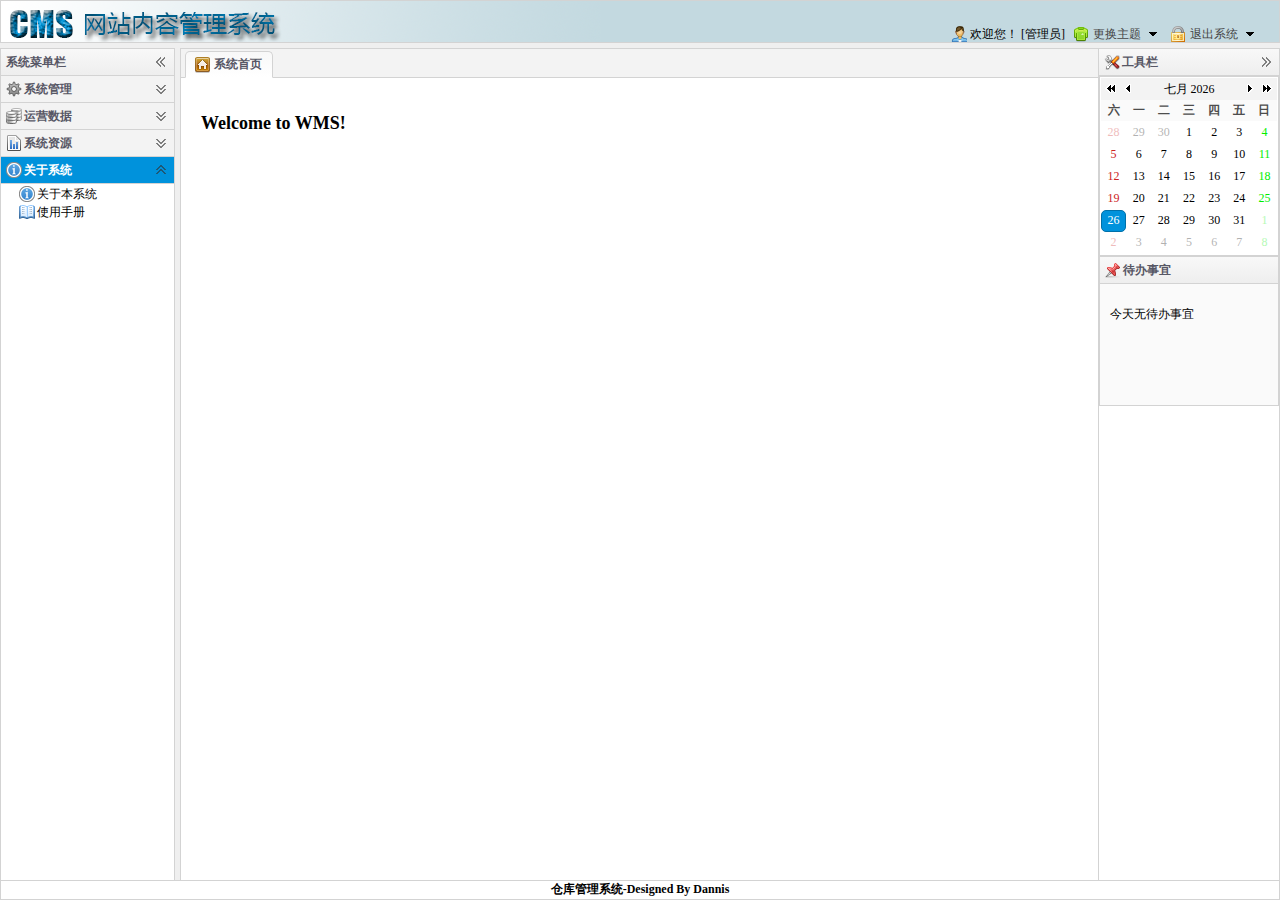
==== commit 82f4c3e3: "提交代码" ====
--- a/cms-web/web/index.html
+++ b/cms-web/web/index.html
@@ -25,10 +25,7 @@
 
 <div region="north" split="true" class="header">
     <div style="width:100%;height:100%;margin:0 auto;padding:0 auto">
-        <div class="logo">
-            <p style="margin: 10px 0 0 20px;display: inline-block">CMS</p>
-            <p style="font-weight:600;margin: 10px 0 0 5px;display:inline-block">福宁贸易后台管理系统</p>
-        </div>
+        <div class="logo"></div>
         <div class="btn-area">
             <div style="margin-right:20px;margin-top:20px;padding:0 auto;vertical-align: middle">
                 <img alt="user" src="static/images/user_male_2.png" style="vertical-align: middle"/>
--- a/cms-web/web/static/easyui/themes/icon.css
+++ b/cms-web/web/static/easyui/themes/icon.css
@@ -1,140 +1,203 @@
-.icon-blank{
-	background:url('icons/blank.gif') no-repeat center center;
-}
-.icon-add{
-	background:url('icons/edit_add.png') no-repeat center center;
-}
-.icon-edit{
-	background:url('icons/pencil.png') no-repeat center center;
-}
-.icon-clear{
-	background:url('icons/clear.png') no-repeat center center;
-}
-.icon-remove{
-	background:url('icons/edit_remove.png') no-repeat center center;
-}
-.icon-save{
-	background:url('icons/filesave.png') no-repeat center center;
-}
-.icon-cut{
-	background:url('icons/cut.png') no-repeat center center;
-}
-.icon-ok{
-	background:url('icons/ok.png') no-repeat center center;
-}
-.icon-no{
-	background:url('icons/no.png') no-repeat center center;
-}
-.icon-cancel{
-	background:url('icons/cancel.png') no-repeat center center;
-}
-.icon-reload{
-	background:url('icons/reload.png') no-repeat center center;
-}
-.icon-search{
-	background:url('icons/search.png') no-repeat center center;
-}
-.icon-print{
-	background:url('icons/print.png') no-repeat center center;
-}
-.icon-help{
-	background:url('icons/help.png') no-repeat center center;
-}
-.icon-undo{
-	background:url('icons/undo.png') no-repeat center center;
-}
-.icon-redo{
-	background:url('icons/redo.png') no-repeat center center;
-}
-.icon-back{
-	background:url('icons/back.png') no-repeat center center;
-}
-.icon-sum{
-	background:url('icons/sum.png') no-repeat center center;
-}
-.icon-tip{
-	background:url('icons/tip.png') no-repeat center center;
-}
-.icon-filter{
-	background:url('icons/filter.png') no-repeat center center;
-}
-.icon-man{
-	background:url('icons/man.png') no-repeat center center;
-}
-.icon-lock{
-	background:url('icons/lock.png') no-repeat center center;
-}
-.icon-more{
-	background:url('icons/more.png') no-repeat center center;
-}
-
-
-.icon-mini-add{
-	background:url('icons/mini_add.png') no-repeat center center;
-}
-.icon-mini-edit{
-	background:url('icons/mini_edit.png') no-repeat center center;
-}
-.icon-mini-refresh{
-	background:url('icons/mini_refresh.png') no-repeat center center;
-}
-
-.icon-large-picture{
-	background:url('icons/large_picture.png') no-repeat center center;
-}
-.icon-large-clipart{
-	background:url('icons/large_clipart.png') no-repeat center center;
-}
-.icon-large-shapes{
-	background:url('icons/large_shapes.png') no-repeat center center;
-}
-.icon-large-smartart{
-	background:url('icons/large_smartart.png') no-repeat center center;
-}
-.icon-large-chart{
-	background:url('icons/large_chart.png') no-repeat center center;
-}
-
-
-.icon-dannis-add{
-	background: url('icons/dannis_add2.png') no-repeat;
-}
-.icon-dannis-remove{
-	background: url('icons/dannis_remove.png') no-repeat;
-}
+.icon-blank {
+    background: url('icons/blank.gif') no-repeat center center;
+}
+
+.icon-add {
+    background: url('icons/edit_add.png') no-repeat center center;
+}
+
+.icon-edit {
+    background: url('icons/pencil.png') no-repeat center center;
+}
+
+.icon-clear {
+    background: url('icons/clear.png') no-repeat center center;
+}
+
+.icon-remove {
+    background: url('icons/edit_remove.png') no-repeat center center;
+}
+
+.icon-save {
+    background: url('icons/filesave.png') no-repeat center center;
+}
+
+.icon-cut {
+    background: url('icons/cut.png') no-repeat center center;
+}
+
+.icon-ok {
+    background: url('icons/ok.png') no-repeat center center;
+}
+
+.icon-no {
+    background: url('icons/no.png') no-repeat center center;
+}
+
+.icon-cancel {
+    background: url('icons/cancel.png') no-repeat center center;
+}
+
+.icon-reload {
+    background: url('icons/reload.png') no-repeat center center;
+}
+
+.icon-search {
+    background: url('icons/search.png') no-repeat center center;
+}
+
+.icon-print {
+    background: url('icons/print.png') no-repeat center center;
+}
+
+.icon-help {
+    background: url('icons/help.png') no-repeat center center;
+}
+
+.icon-undo {
+    background: url('icons/undo.png') no-repeat center center;
+}
+
+.icon-redo {
+    background: url('icons/redo.png') no-repeat center center;
+}
+
+.icon-back {
+    background: url('icons/back.png') no-repeat center center;
+}
+
+.icon-sum {
+    background: url('icons/sum.png') no-repeat center center;
+}
+
+.icon-tip {
+    background: url('icons/tip.png') no-repeat center center;
+}
+
+.icon-filter {
+    background: url('icons/filter.png') no-repeat center center;
+}
+
+.icon-man {
+    background: url('icons/man.png') no-repeat center center;
+}
+
+.icon-lock {
+    background: url('icons/lock.png') no-repeat center center;
+}
+
+.icon-more {
+    background: url('icons/more.png') no-repeat center center;
+}
+
+.icon-mini-add {
+    background: url('icons/mini_add.png') no-repeat center center;
+}
+
+.icon-mini-edit {
+    background: url('icons/mini_edit.png') no-repeat center center;
+}
+
+.icon-mini-refresh {
+    background: url('icons/mini_refresh.png') no-repeat center center;
+}
+
+.icon-large-picture {
+    background: url('icons/large_picture.png') no-repeat center center;
+}
+
+.icon-large-clipart {
+    background: url('icons/large_clipart.png') no-repeat center center;
+}
+
+.icon-large-shapes {
+    background: url('icons/large_shapes.png') no-repeat center center;
+}
+
+.icon-large-smartart {
+    background: url('icons/large_smartart.png') no-repeat center center;
+}
+
+.icon-large-chart {
+    background: url('icons/large_chart.png') no-repeat center center;
+}
+
+.icon-dannis-add {
+    background: url('icons/dannis_add2.png') no-repeat;
+}
+
+.icon-dannis-remove {
+    background: url('icons/dannis_remove.png') no-repeat;
+}
+
 .icon-dannis-storage {
-	background: url('icons/storage.png') no-repeat;
-}
+    background: url('icons/storage.png') no-repeat;
+}
+
 .icon-dannis-tool {
-	background: url('icons/tool.png') no-repeat;
-}
+    background: url('icons/tool.png') no-repeat;
+}
+
 .icon-dannis-setting {
-	background: url('icons/setting.png') no-repeat;
-}
+    background: url('icons/setting.png') no-repeat;
+}
+
 .icon-dannis-about {
-	background: url('icons/info.png') no-repeat;
-}
+    background: url('icons/info.png') no-repeat;
+}
+
 .icon-custom-home {
-	background: url('icons/home.png') no-repeat;
-}
+    background: url('icons/home.png') no-repeat;
+}
+
 .icon-dannis-pin {
-	background: url('icons/pin.png') no-repeat;
-}
+    background: url('icons/pin.png') no-repeat;
+}
+
 .icon-dannis-report {
-	background: url('icons/report.png') no-repeat;
-}
+    background: url('icons/report.png') no-repeat;
+}
+
 .icon-dannis-user {
-	background: url('icons/user_male.png') no-repeat;
-}
+    background: url('icons/user_male.png') no-repeat;
+}
+
 .icon-custom-exit {
-	background: url('icons/exit.png') no-repeat;
-}
+    background: url('icons/exit.png') no-repeat;
+}
+
 .icon-custom-theme {
-	background: url('icons/theme.png') no-repeat;
-}
+    background: url('icons/theme.png') no-repeat;
+}
+
 .icon-custom-lock {
-	background: url('icons/lock_1.png') no-repeat;
-}
- .icon-custom-lock-go {
-	 background: url('icons/lock_go.png') no-repeat;
- }+    background: url('icons/lock_1.png') no-repeat;
+}
+
+.icon-custom-lock-go {
+    background: url('icons/lock_go.png') no-repeat;
+}
+
+.icon-custom-mobile-phone {
+    background: url('icons/mobile_phone.png') no-repeat;
+}
+
+.icon-custom-telephone {
+    background: url('icons/telephone.png') no-repeat;
+}
+
+.icon-custom-car {
+    background: url('icons/car.png') no-repeat;
+}
+
+.icon-custom-excel {
+    background: url('icons/excel.png') no-repeat;
+}
+
+.icon-custom-manual {
+    background: url('icons/manual.png') no-repeat;
+}
+
+.icon-custom-log {
+    background: url('icons/log.png') no-repeat;
+}--- a/cms-web/web/static/css/default.css
+++ b/cms-web/web/static/css/default.css
@@ -7,16 +7,16 @@
 }
 
 .header {
-    height:64px;
+    height:48px;
     overflow:hidden;
-    background: #000 url("../../static/images/header_bg.png") repeat-x;
-    color: #ffffff;
+    background:url("../../static/images/cms_repeat.png") repeat-x;
 }
 
 .logo {
     width:70%;
     height:100%;
     font-size:38px;
+    background:url("../../static/images/cms_logo.png") no-repeat;
     float:left;
 }
 
@@ -58,15 +58,26 @@
 }
 
 .easyui-accordion ul li {
-    padding: 0;
+    margin-top: 2px;
 }
 
 .easyui-accordion ul li a {
-    padding: 0 0 0 20px;
-    line-height: 24px;
+    padding-left: 36px;;
+    line-height: 16px;
+    font-size: 12px;
     text-decoration: none;
     display: block;
     color: #000;
+}
+
+.easyui-accordion ul li .menu-item-icon {
+    margin-left: 18px;
+    width: 16px;
+    height: 16px;
+    line-height: 16px;
+    display: inline-block;
+    overflow: hidden;
+    position: absolute;
 }
 
 .easyui-accordion ul li:hover {
@@ -79,6 +90,7 @@
 
 .form{
     margin:20px;
+    font-size: 12px;
 }
 
 .form .form-title {
@@ -97,6 +109,12 @@
     margin: 0 auto 16px 24px;
     text-align: left;
 }
+
 .form .form-content .form-item div {
     display: inline-block;
 }
+
+.form .form-content .form-item span{
+    font-size: 10px;
+    color: teal;;
+}
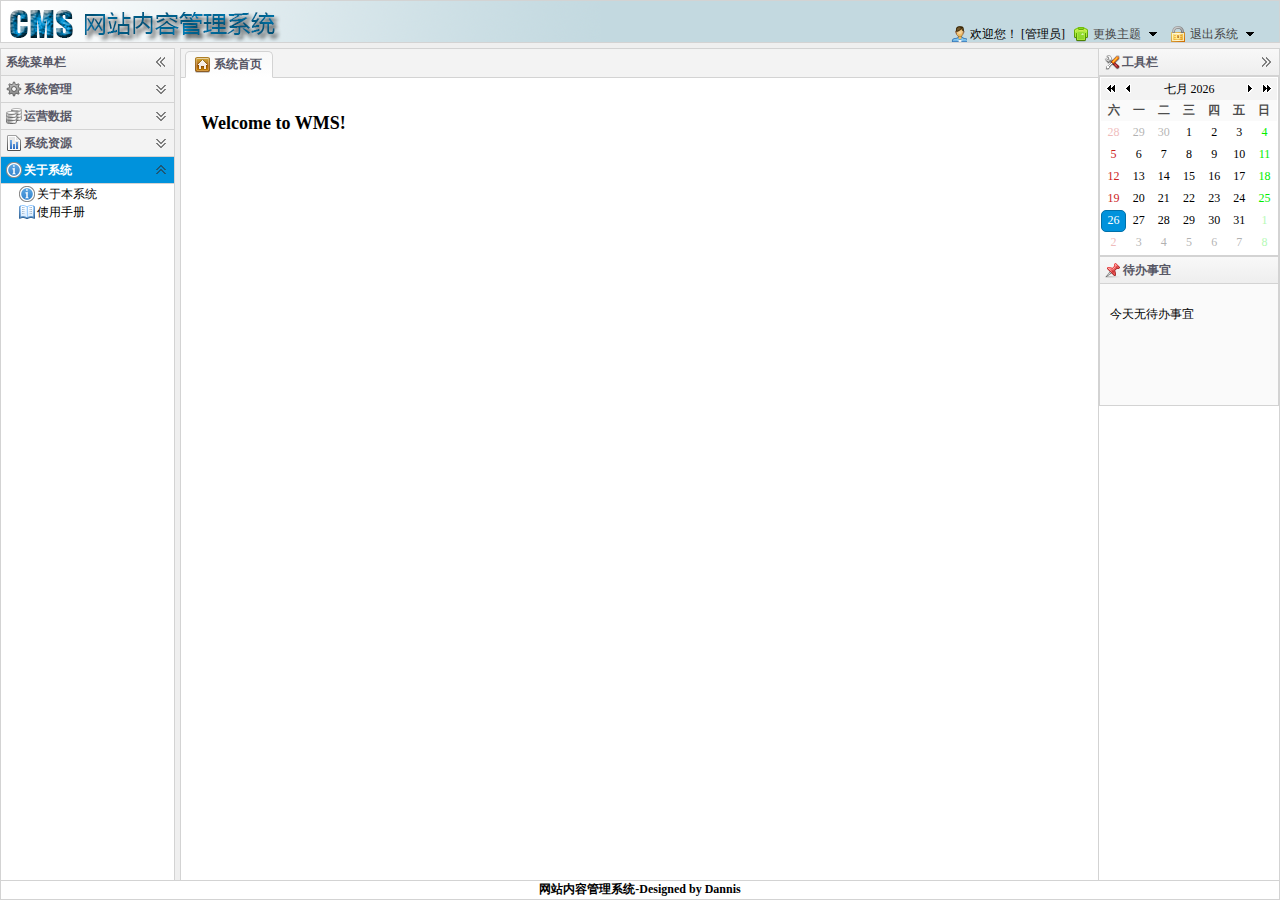
==== commit 6cd0d983: "提交代码" ====
--- a/cms-web/web/index.html
+++ b/cms-web/web/index.html
@@ -100,7 +100,7 @@
 
 <div region="south" style="height: 20px;">
     <div style="text-align: center; font-weight: bold">
-        仓库管理系统-Designed By Dannis
+        网站内容管理系统-Designed by Dannis
     </div>
 </div>
 
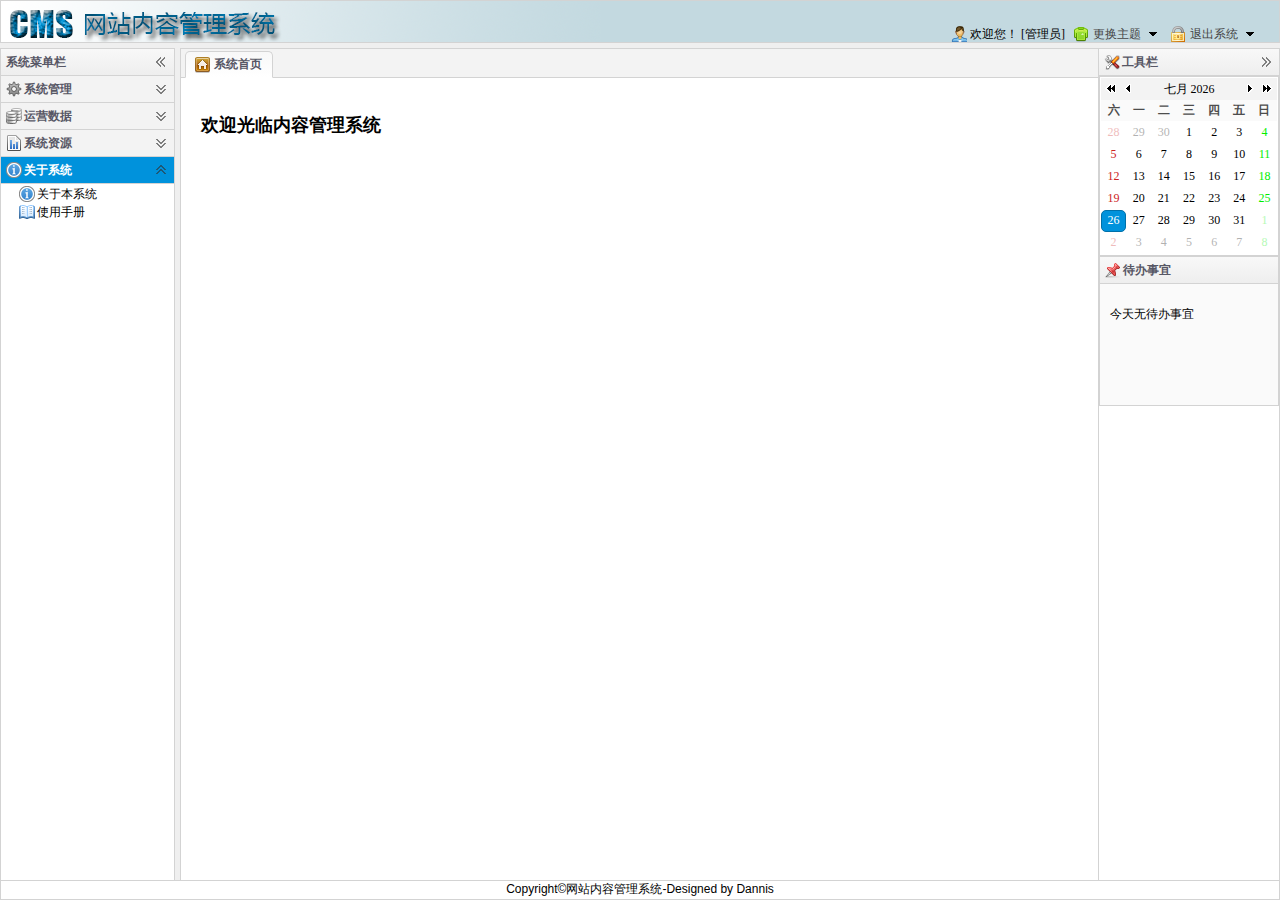
==== commit 66b9878b: "提交代码" ====
--- a/cms-web/web/index.html
+++ b/cms-web/web/index.html
@@ -2,7 +2,7 @@
         "http://www.w3.org/TR/xhtml1/DTD/xhtml1-transitional.dtd">
 <html>
 <head>
-    <title>CMS</title>
+    <title>内容管理系统</title>
     <meta http-equiv="Content-Type" content="text/html; charset=UTF-8">
     <link id="easyuiTheme" rel="stylesheet" type="text/css" href="static/easyui/themes/gray/easyui.css">
     <link rel="stylesheet" type="text/css" href="static/easyui/themes/icon.css">
@@ -85,7 +85,7 @@
 <div region="center" id="mainPanel" style="background: #eee;overflow:hidden;">
     <div id="workspaceTabs">
         <div title="系统首页" style="padding: 20px;" data-options="iconCls:'icon-custom-home'" id="home">
-            <h2>Welcome to WMS!</h2>
+            <h2>欢迎光临内容管理系统</h2>
         </div>
     </div>
 </div>
@@ -99,8 +99,8 @@
 </div>
 
 <div region="south" style="height: 20px;">
-    <div style="text-align: center; font-weight: bold">
-        网站内容管理系统-Designed by Dannis
+    <div style="text-align: center;font-size:12px;font-family:arial,serif">
+        Copyright&copy;网站内容管理系统-Designed by Dannis
     </div>
 </div>
 
